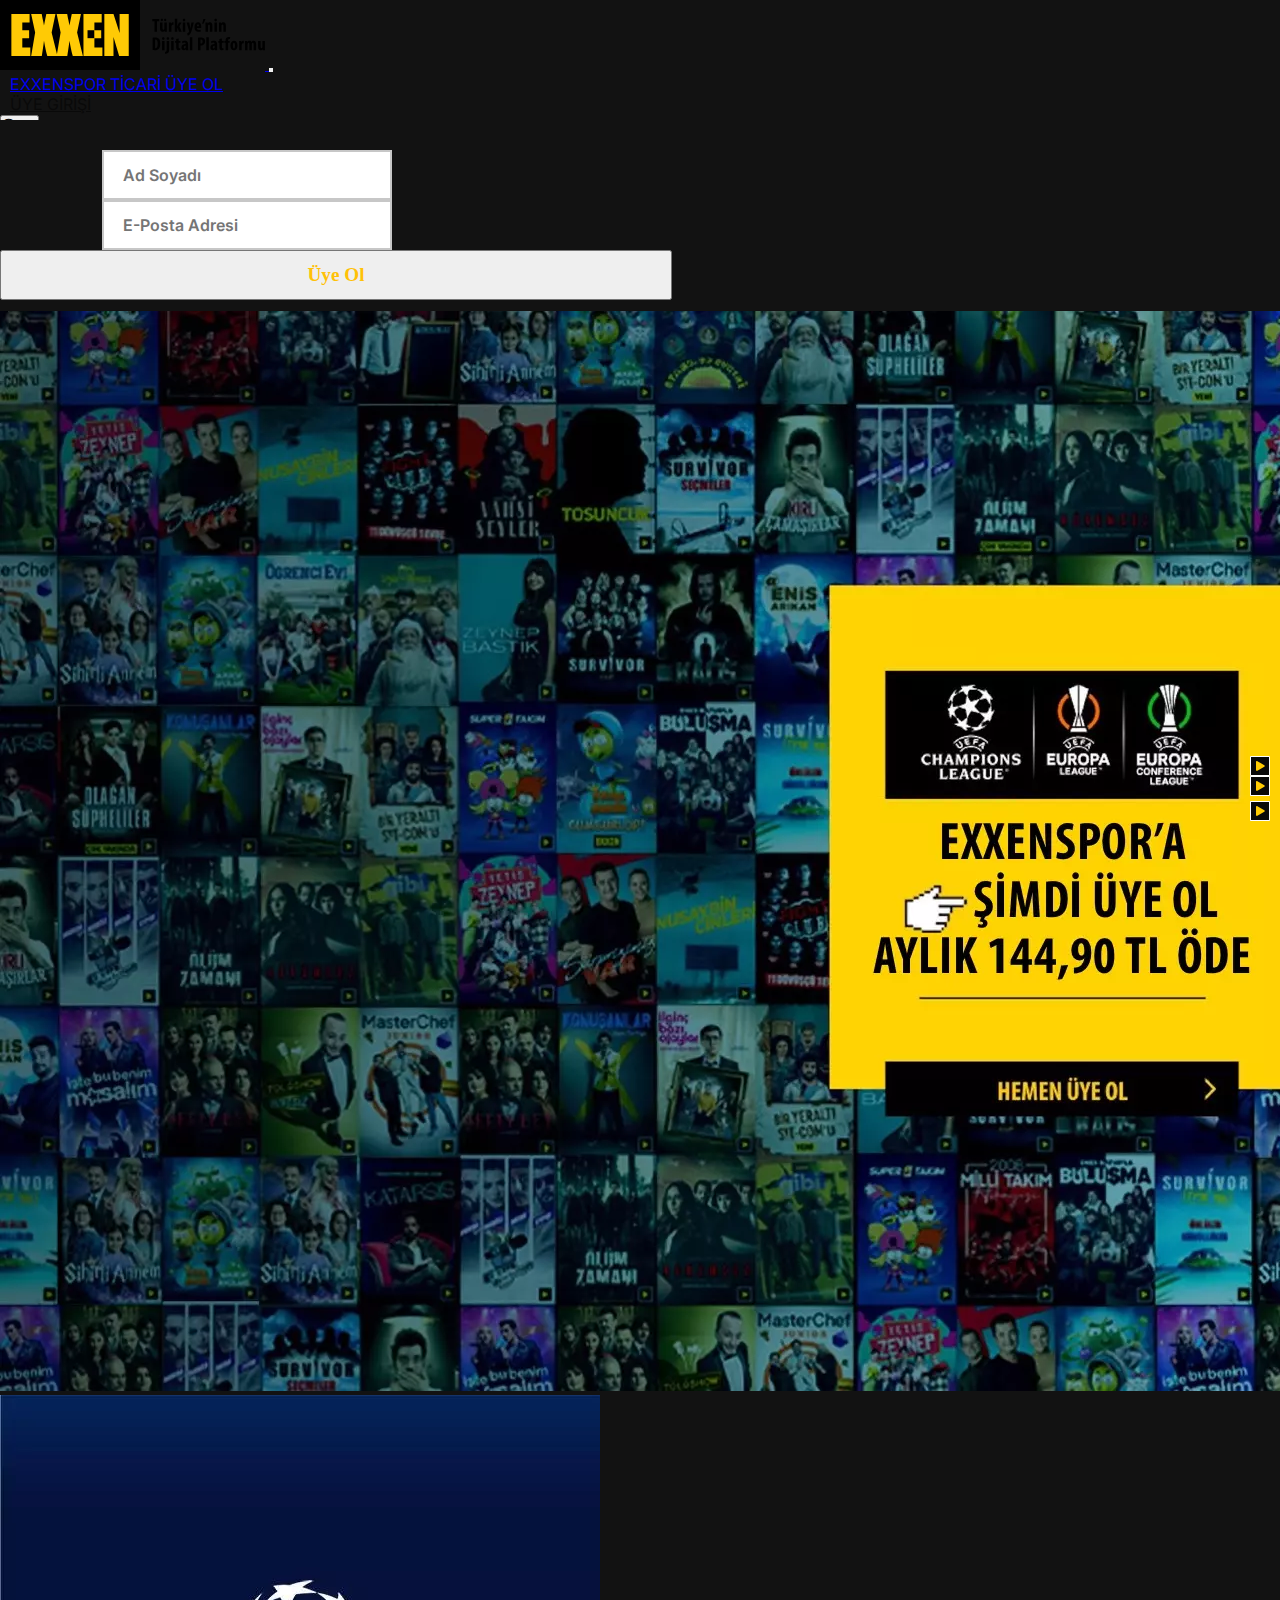
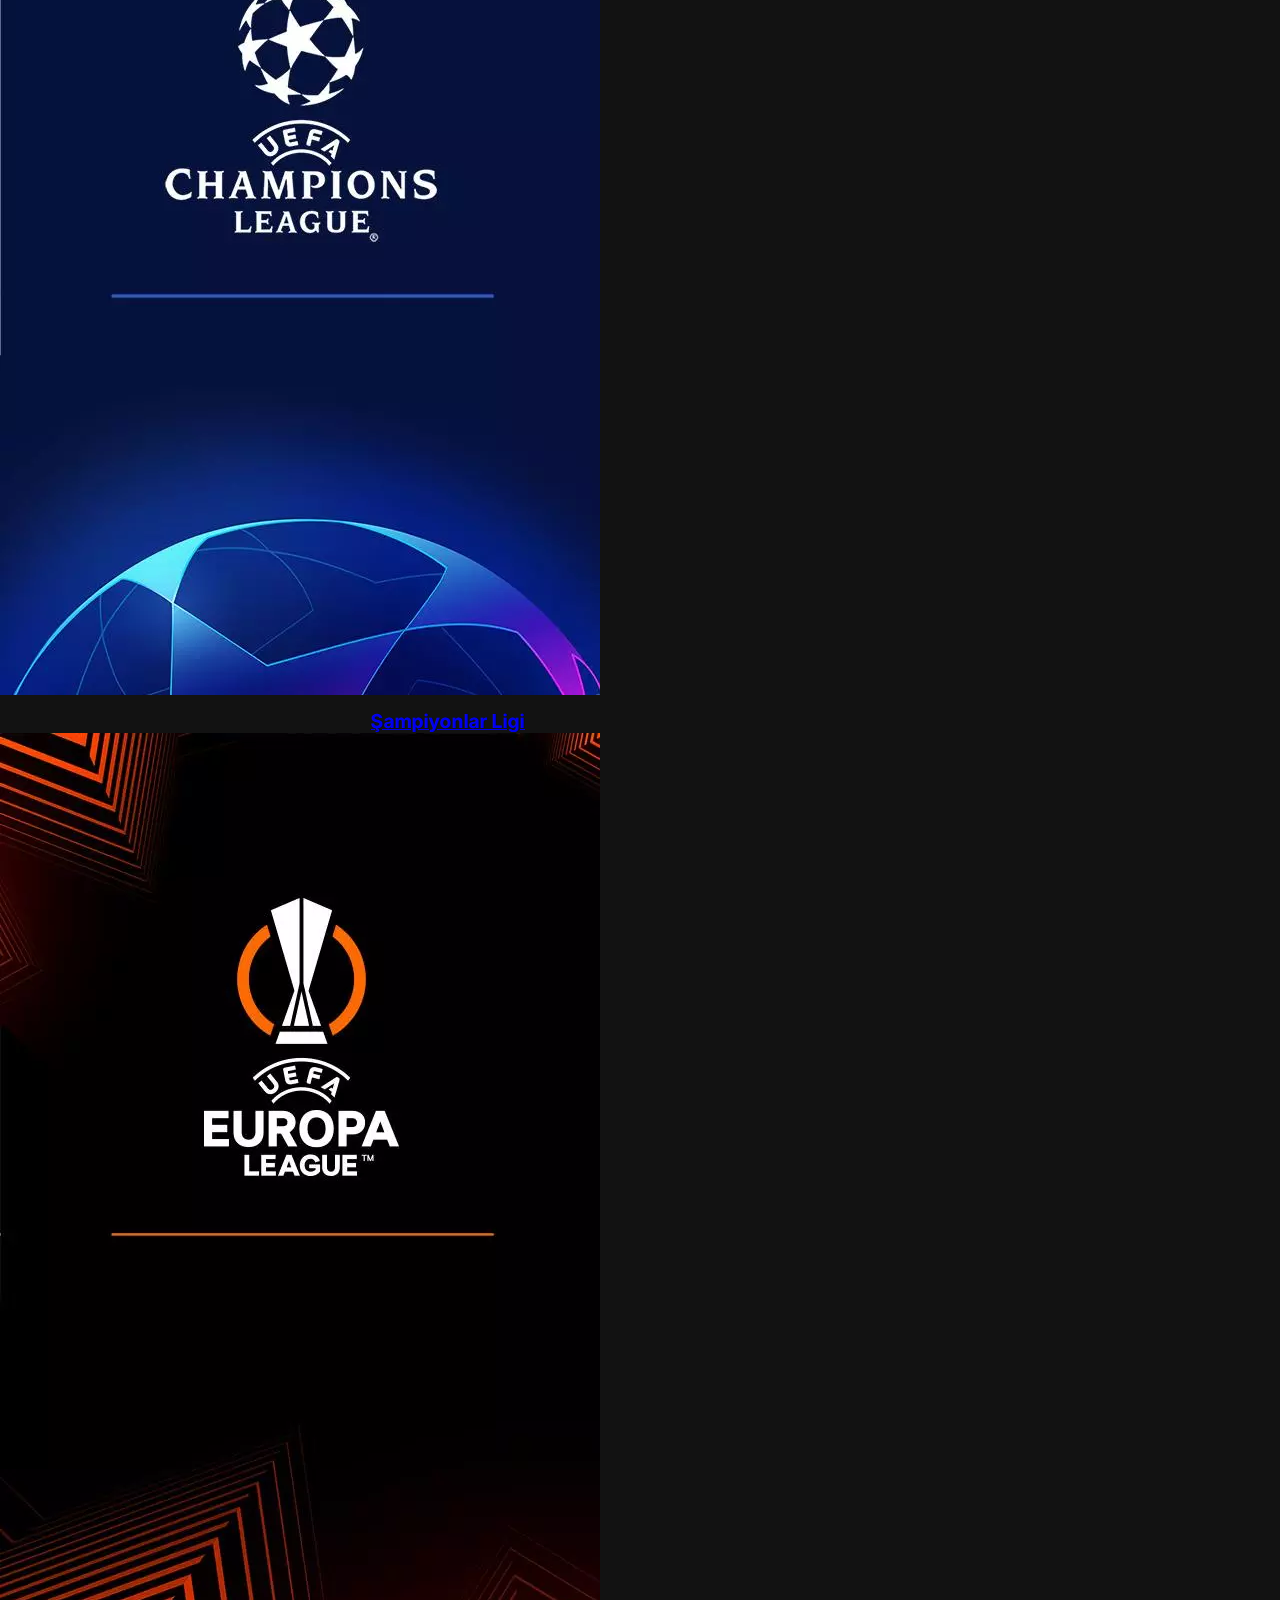
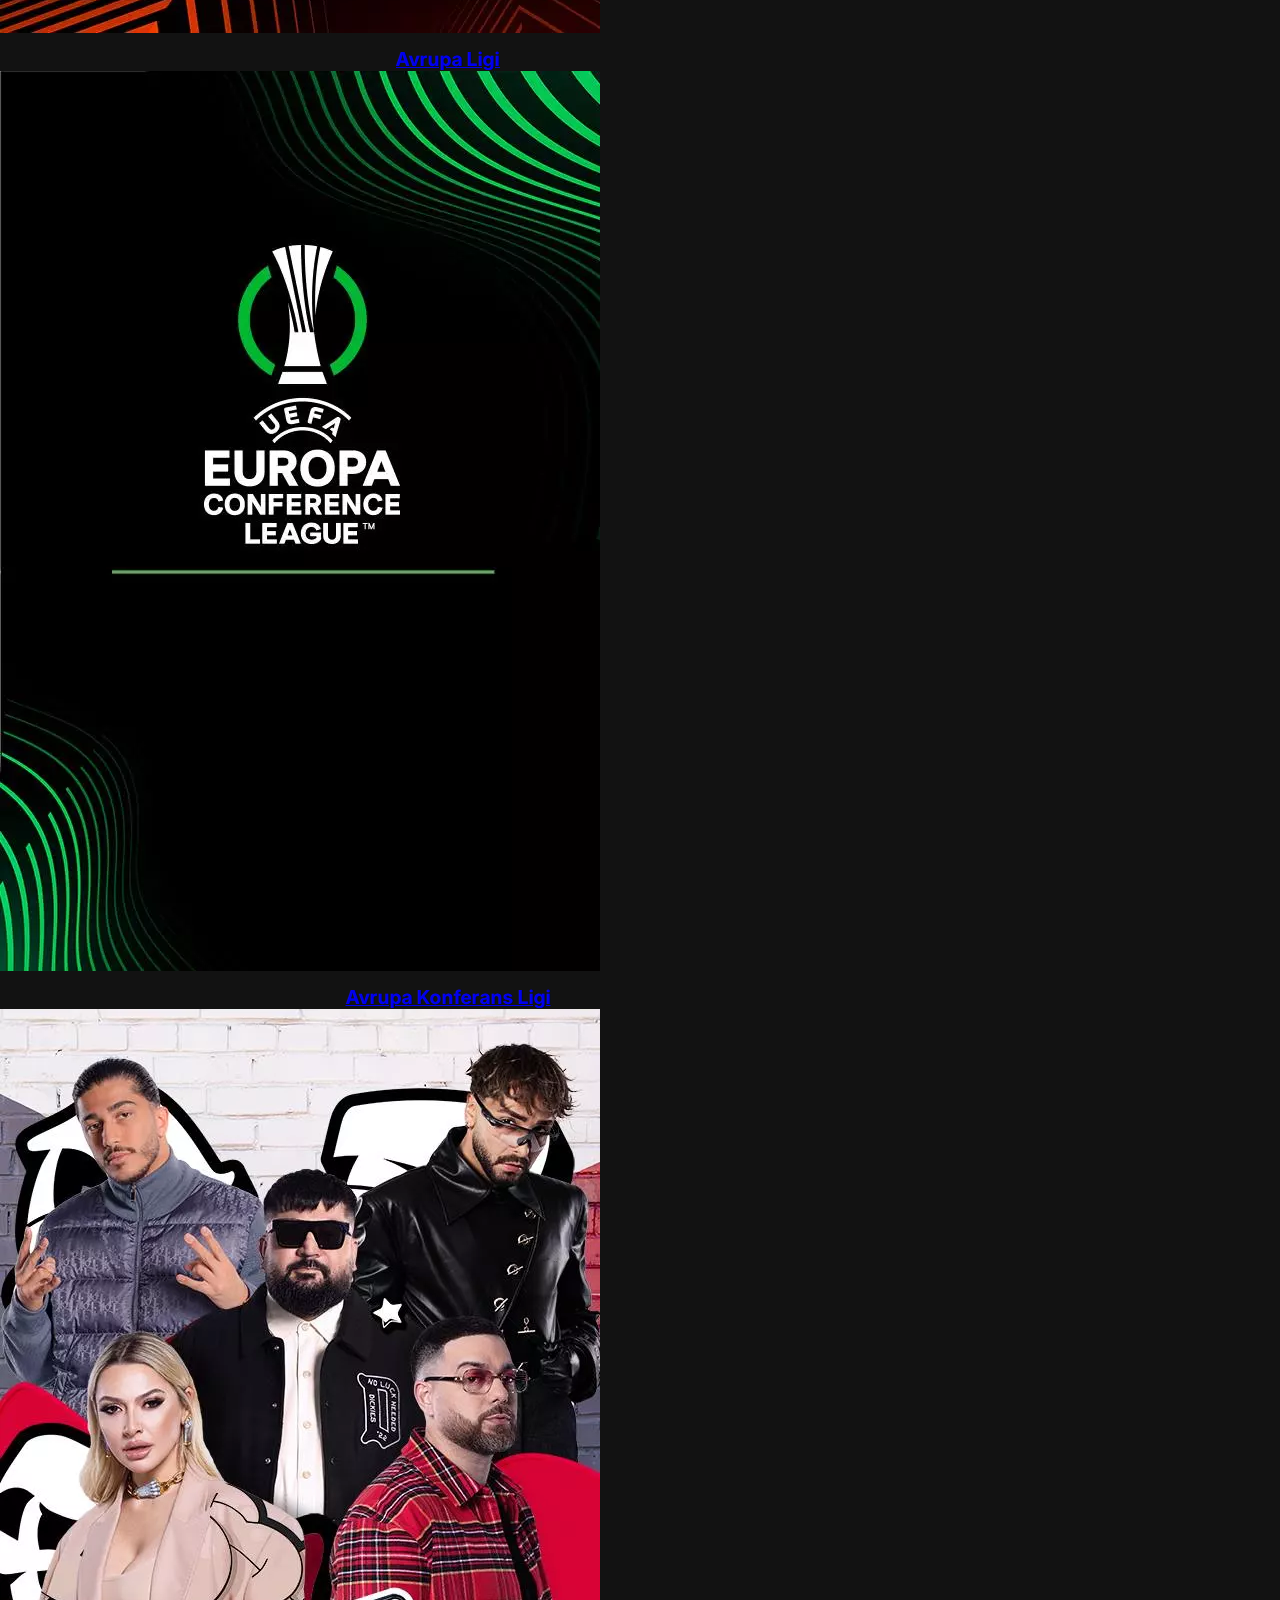
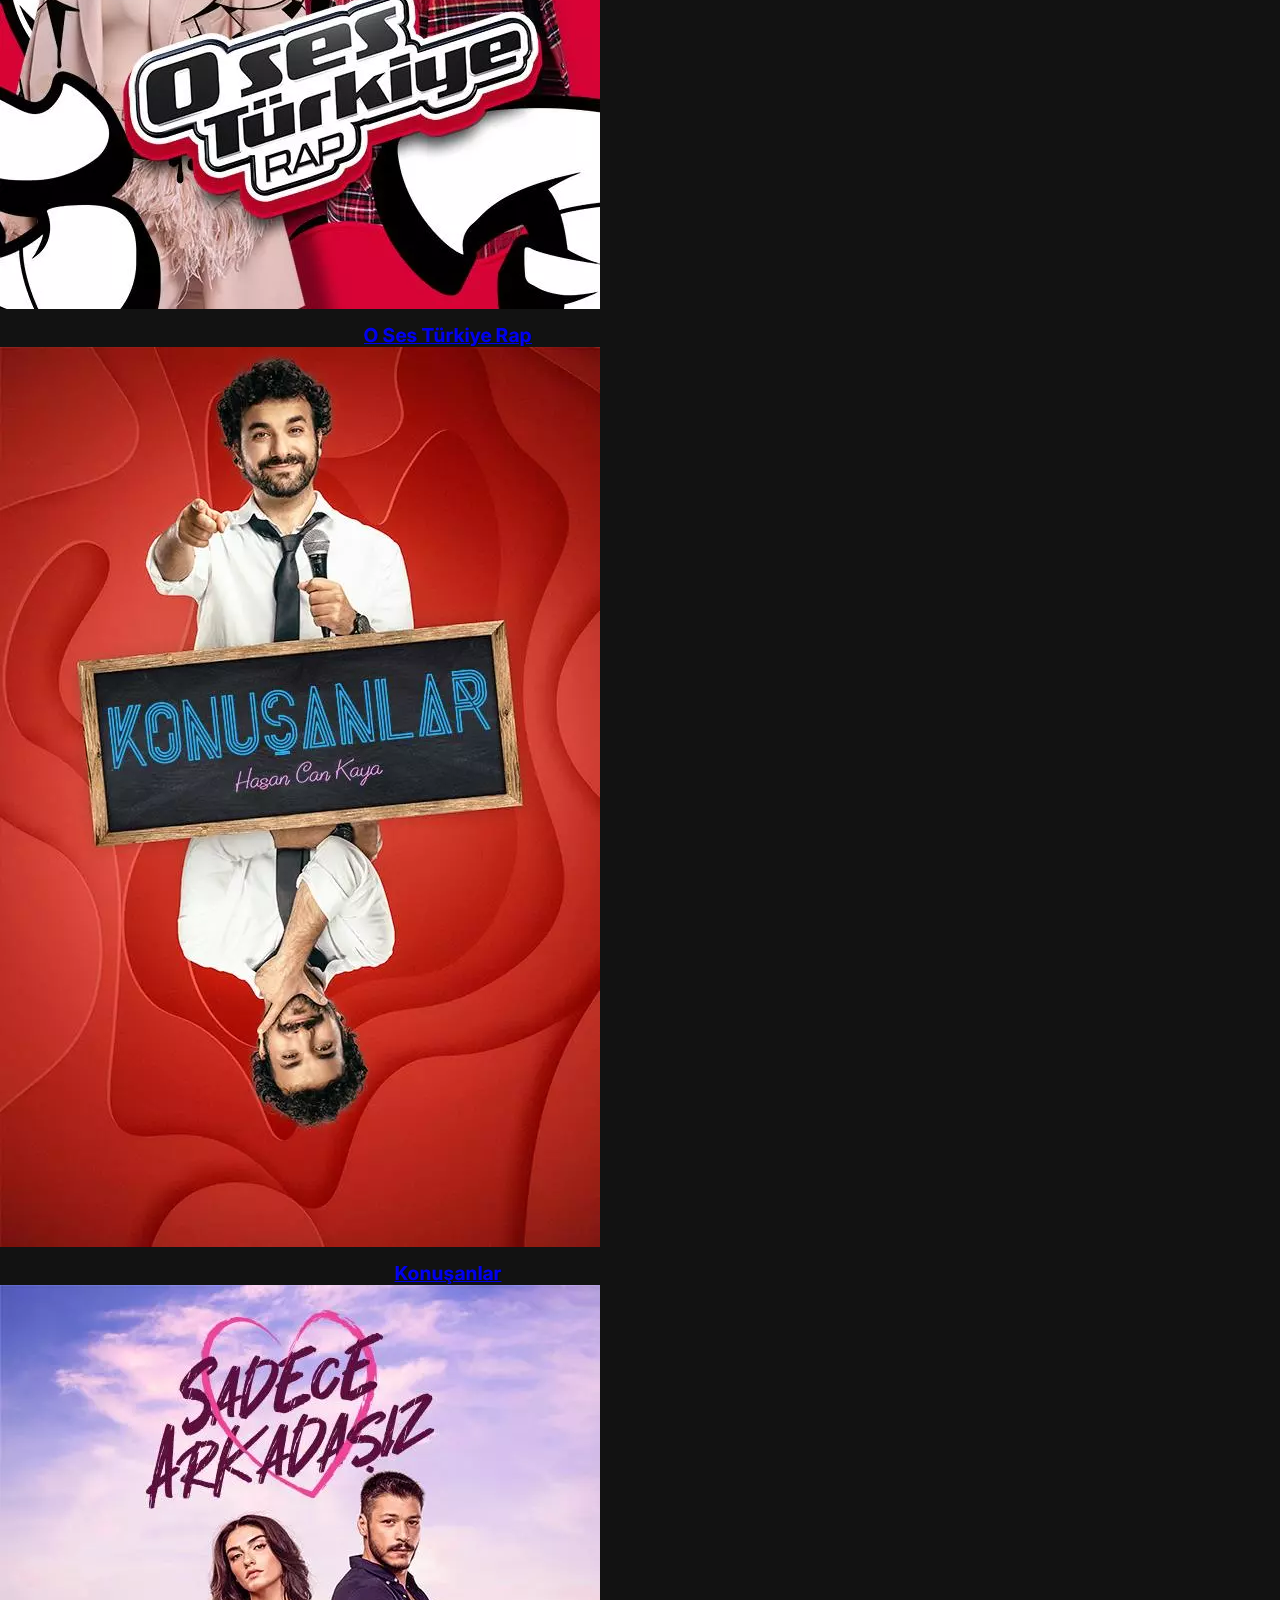
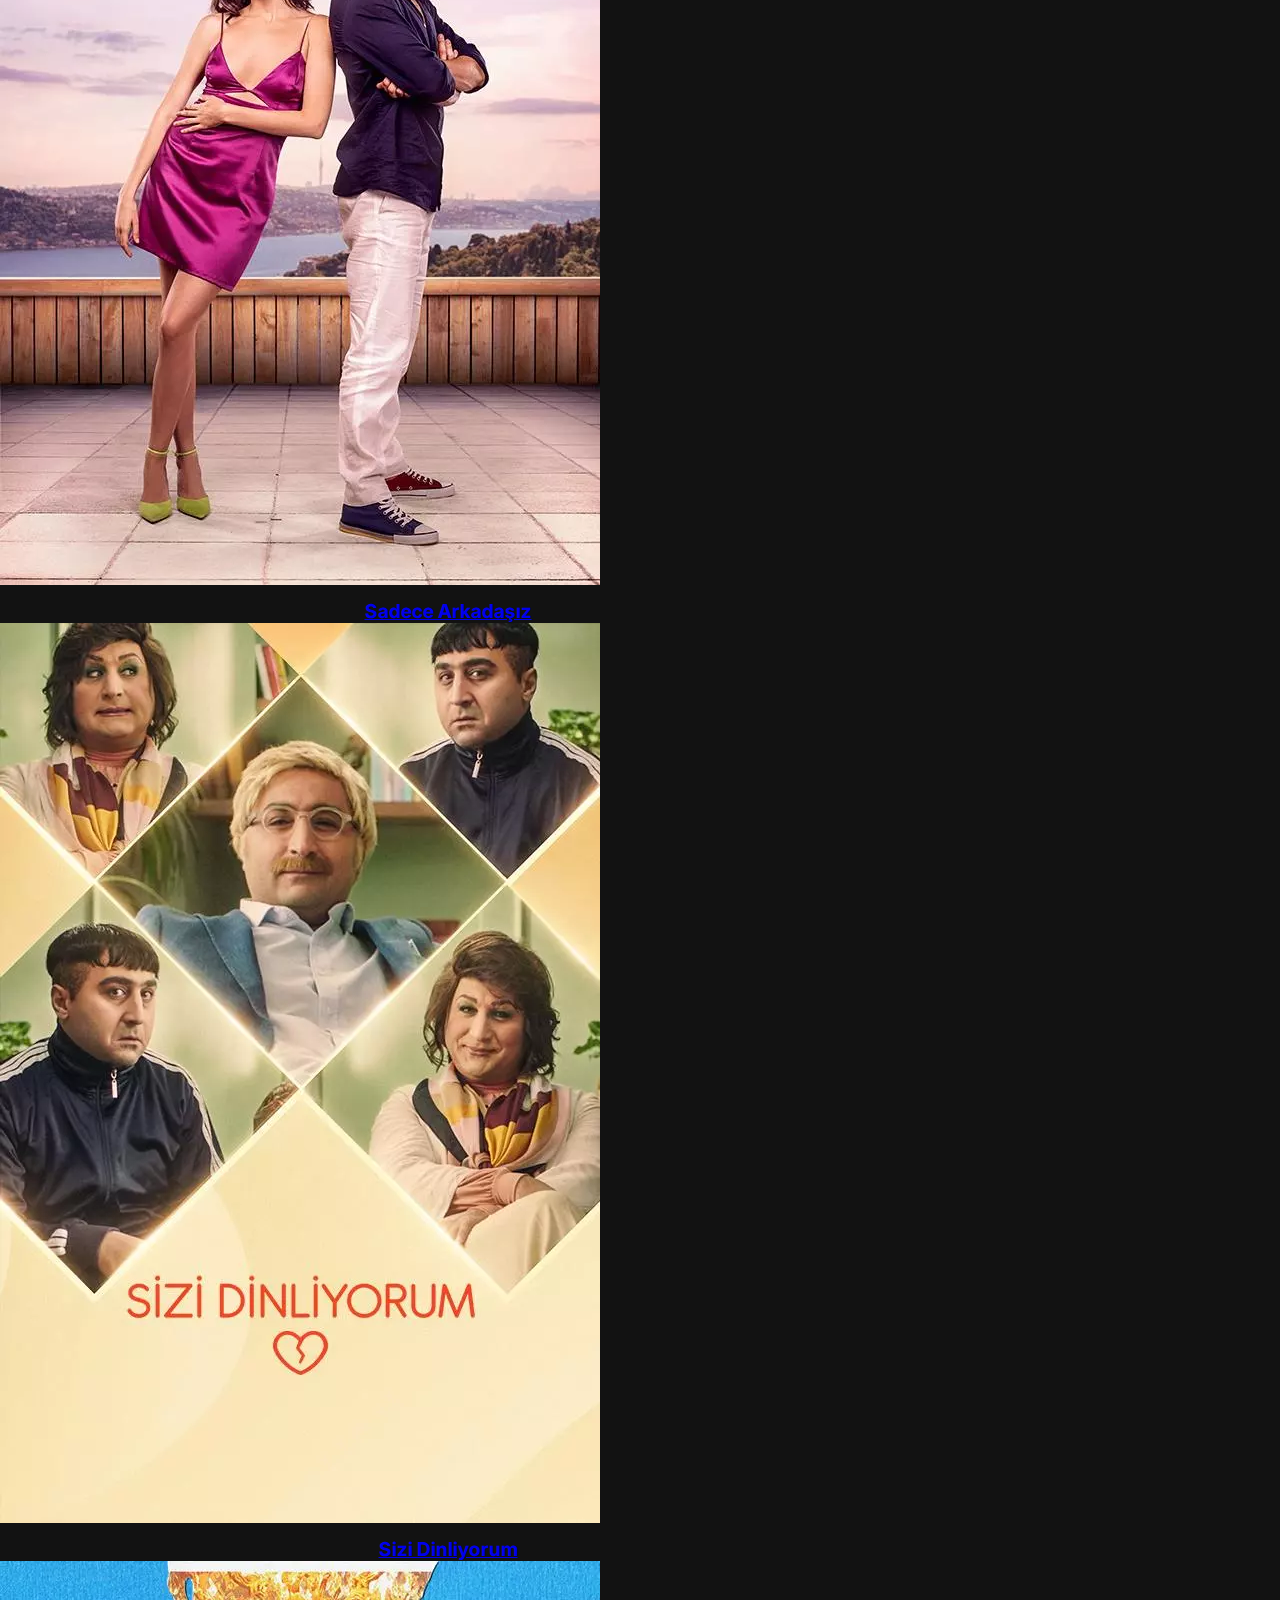
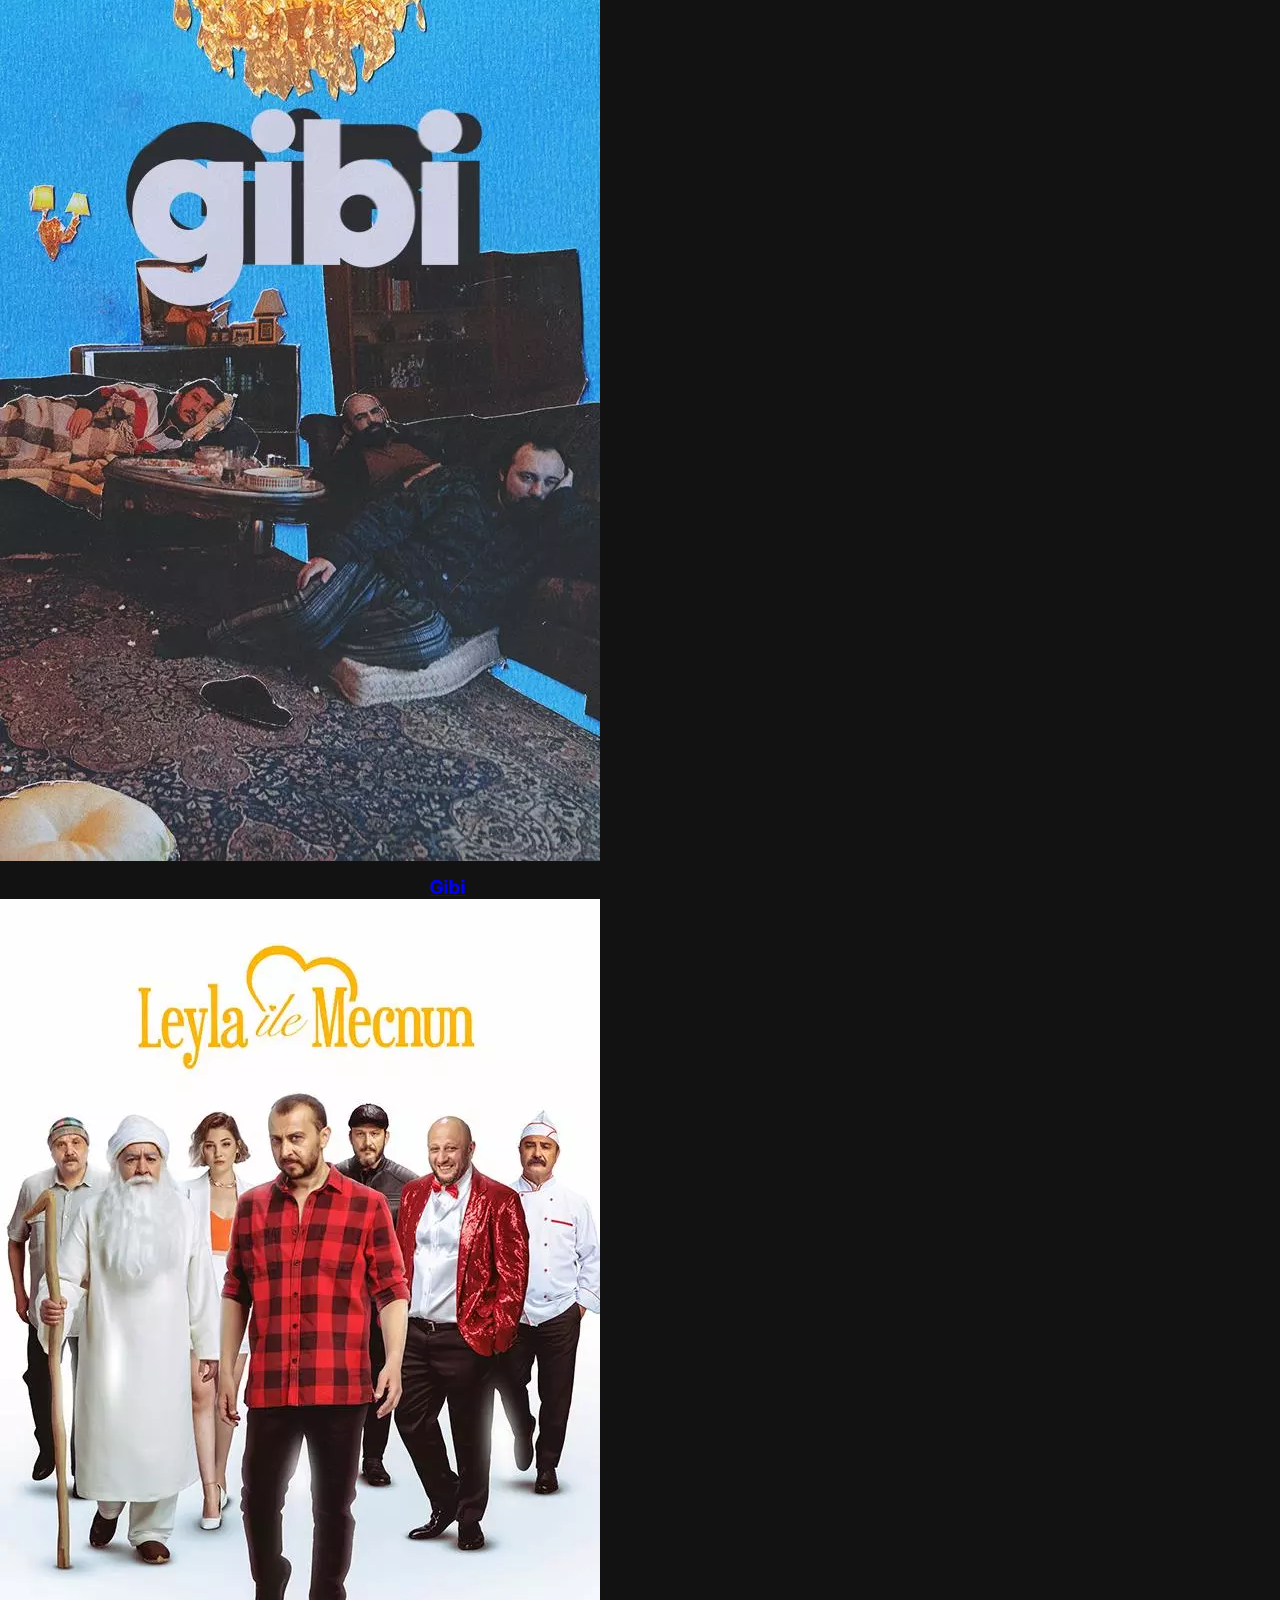
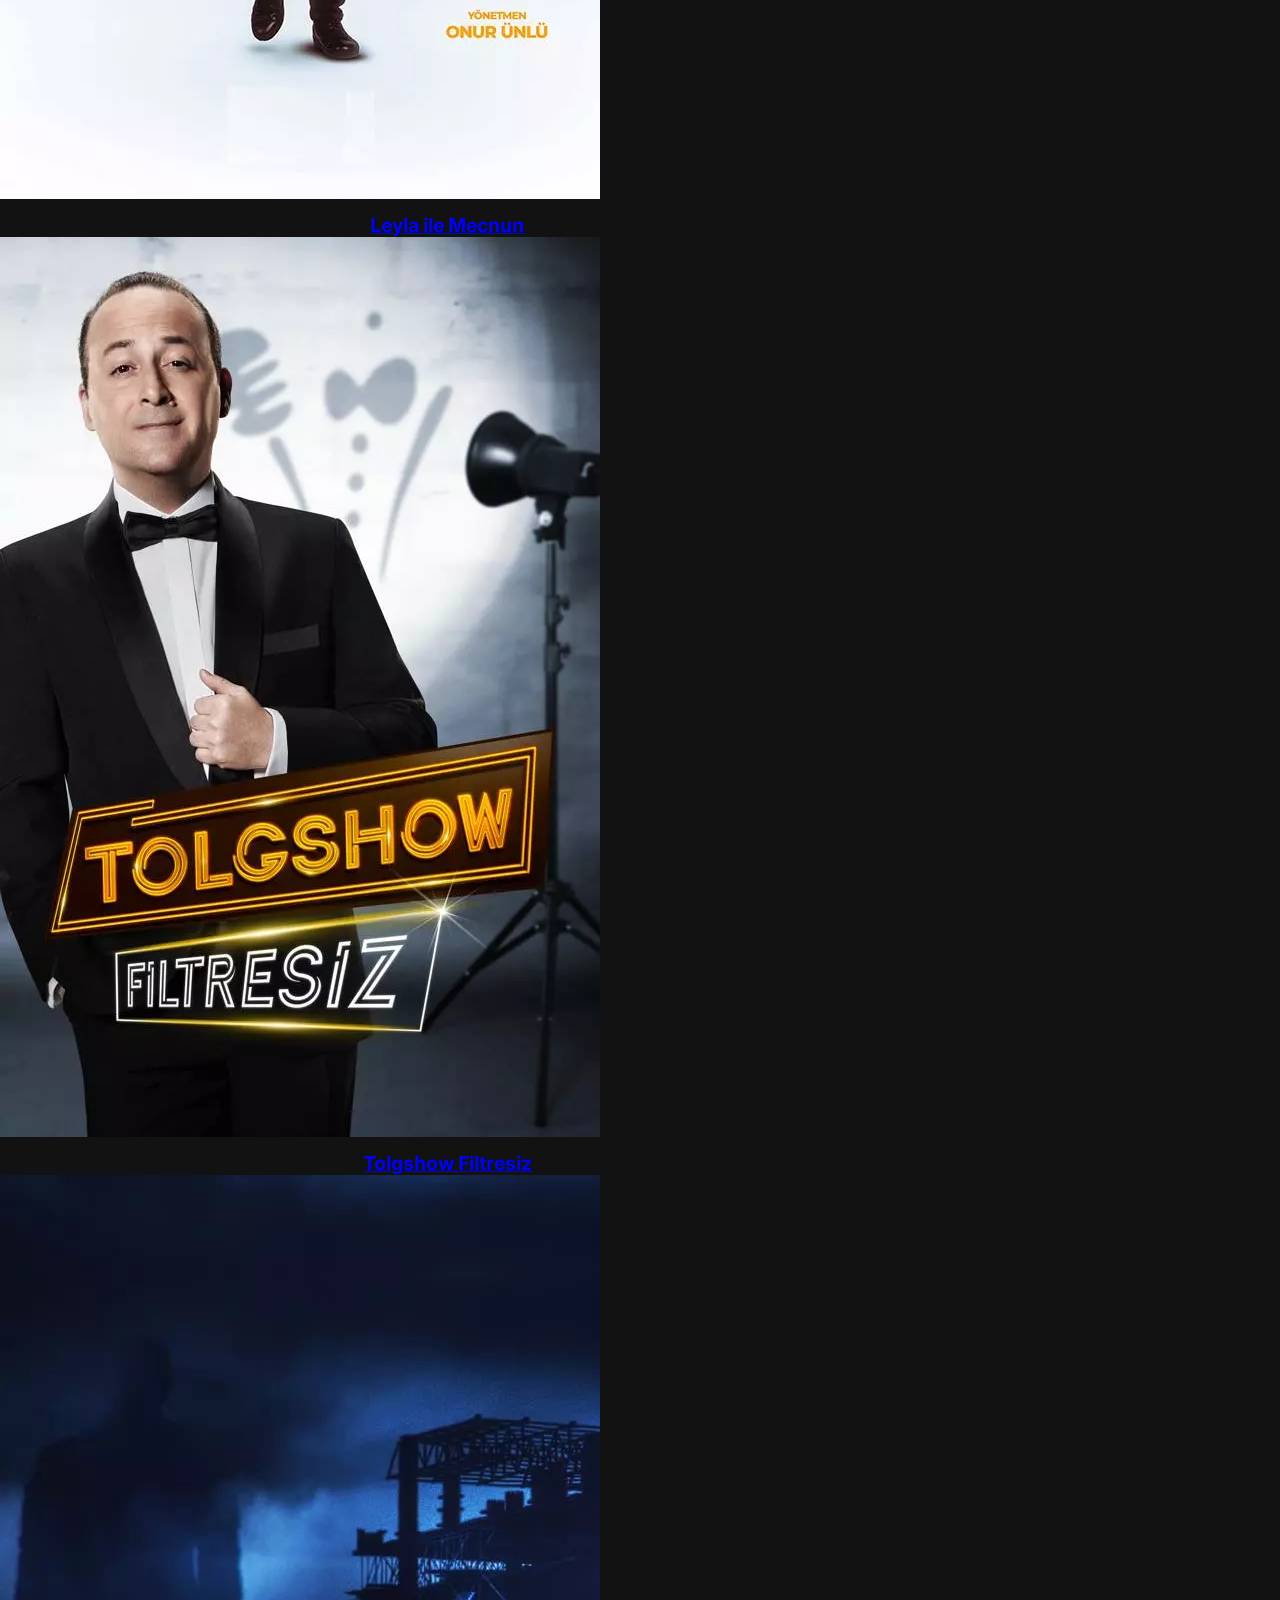
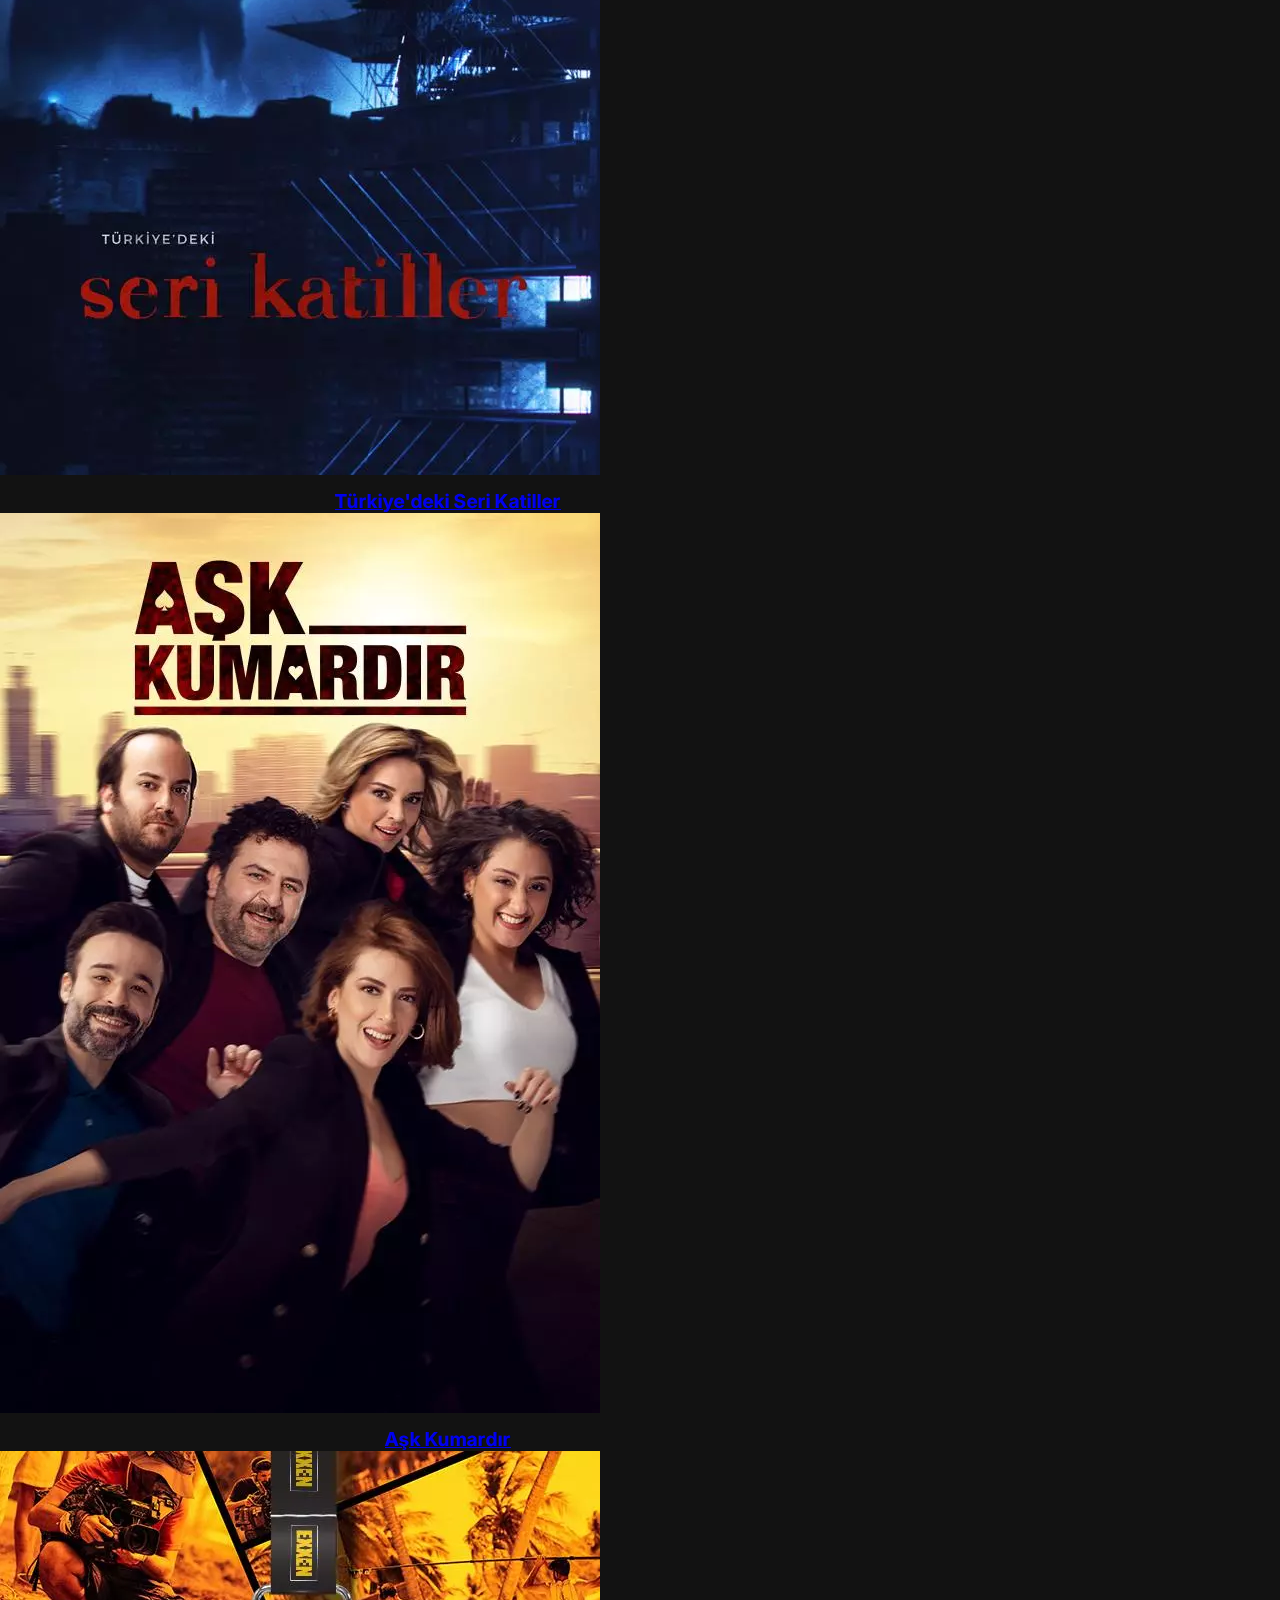
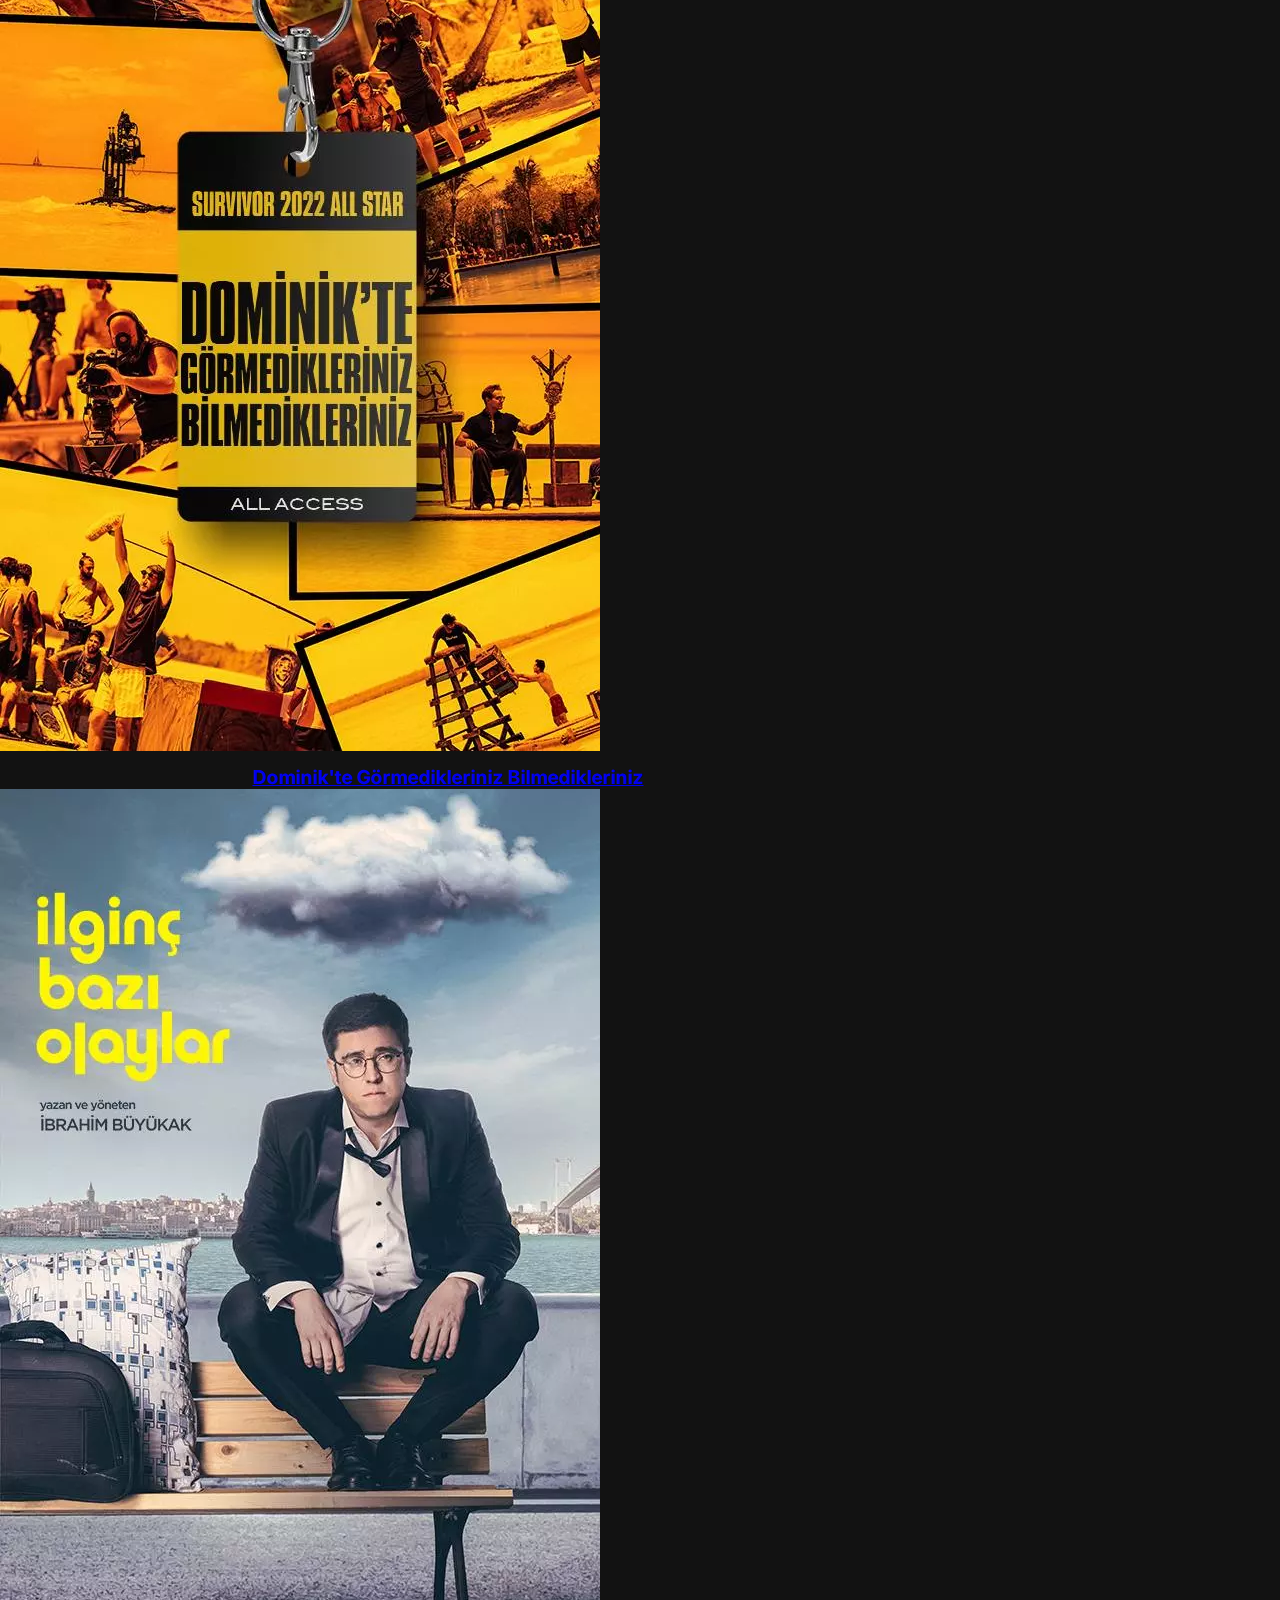
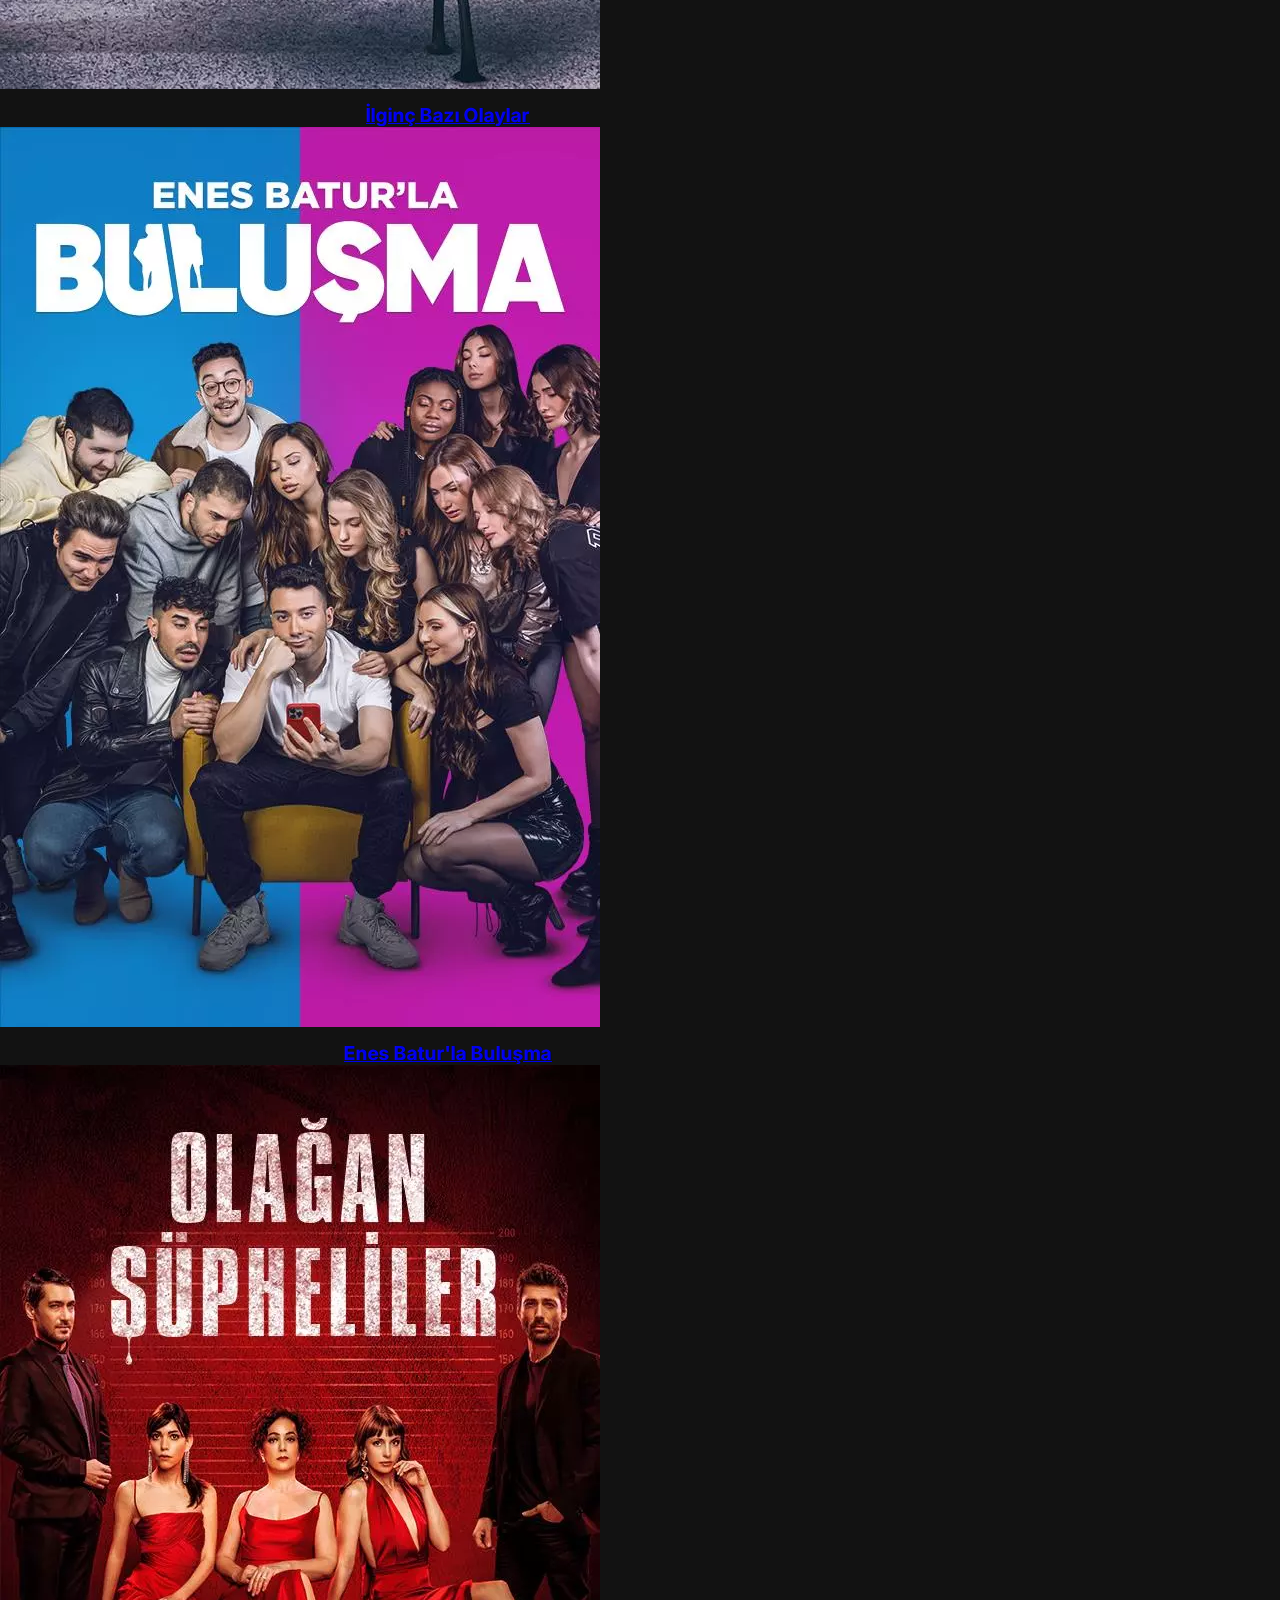
==== index.html @ 913347c6 "exxen-clone-bootstrap" ====
<!DOCTYPE html>
<html lang="en">
  <head>
    <meta charset="UTF-8" />
    <meta name="viewport" content="width=device-width, initial-scale=1.0" />
    <!--! BOOTSTRAP İCONS CDN -->
    <link
      rel="stylesheet"
      href="https://cdn.jsdelivr.net/npm/bootstrap-icons@1.10.5/font/bootstrap-icons.css"
    />
    <!--! BOOTSTRAP CDN -->
    <link
      href="https://cdn.jsdelivr.net/npm/bootstrap@5.3.1/dist/css/bootstrap.min.css"
      rel="stylesheet"
      integrity="sha384-4bw+/aepP/YC94hEpVNVgiZdgIC5+VKNBQNGCHeKRQN+PtmoHDEXuppvnDJzQIu9"
      crossorigin="anonymous"
    />
    <!--! CSS CDN -->
    <link rel="stylesheet" href="css/style.css" />
    <title>Exxen</title>
  </head>
  <body>
    <!--! Navbar start -->
    <div class="container-fluid py-3 bg-warning height">
      <div class="container containers">
        <nav class="navbar navbar-expand-lg">
          <div class="container-fluid">
            <a class="navbar-brand" href="#">
              <img src="img/logo-web.svg" alt="" />
            </a>
            <button
              class="navbar-toggler"
              type="button"
              data-bs-toggle="collapse"
              data-bs-target="#navbarNav"
              aria-controls="navbarNav"
              aria-expanded="false"
              aria-label="Toggle navigation"
            >
              <span class="navbar-toggler-icon"></span>
            </button>
            <div
              class="collapse navbar-collapse justify-content-end"
              id="navbarNav"
            >
              <ul class="navbar-nav">
                <li class="nav-item mx-4">
                  <a
                    class="nav-link active bg-black text-warning fw-bold px-4 exxenspor"
                    aria-current="page"
                    href="ticari.html"
                    >EXXENSPOR TİCARİ ÜYE OL</a
                  >
                </li>
                <li class="nav-item text-center">
                  <a
                    class="nav-link bg-warning border border-black fw-bold text-black enter"
                    href="#"
                    >ÜYE GİRİŞİ</a
                  >
                </li>
                <li class="nav-item">
                  <div class="dropdown">
                    <button
                      class="btn btn-secondary dropdown-toggle border-0 bg-warning text-black"
                      type="button"
                      data-bs-toggle="dropdown"
                      aria-expanded="false"
                    >
                      <i class="bi bi-globe"></i>
                      TR
                    </button>
                    <ul class="dropdown-menu bg-dark">
                      <li>
                        <a class="dropdown-item text-white" href="#">Türkçe</a>
                      </li>
                      <li>
                        <a class="dropdown-item text-white" href="#"
                          >English
                        </a>
                      </li>
                      <li>
                        <a class="dropdown-item text-white" href="#">Espanol</a>
                      </li>
                    </ul>
                  </div>
                </li>
              </ul>
            </div>
          </div>
        </nav>
      </div>
    </div>
    <!--! Navbar end -->

    <!--! sign up  start-->
    <div class="container background containers">
      <div class="row mt-4">
        <div class="col-4">
          <div class="input-group">
            <input
              type="text"
              class="form-control rounded-0"
              placeholder="Ad Soyadı"
              aria-label="Username"
              aria-describedby="basic-addon1"
            />
          </div>
        </div>
        <div class="col-4">
          <div class="input-group">
            <input
              type="text"
              class="form-control rounded-0"
              placeholder="E-Posta Adresi"
              aria-label="Username"
              aria-describedby="basic-addon1"
            />
          </div>
        </div>

        <div class="col-4">
          <button
            type="submit"
            href="#"
            class="btn btn-warning text-black w-100 rounded-0 sign-up"
          >
            Üye Ol
          </button>
        </div>
      </div>
    </div>
    <!--! sign up  end-->
    <!--! img start -->
    <div class="container containers mt-5">
      <a href="#">
        <img src="img/14gun.webp" class="w-100" alt="" />
      </a>
    </div>
    <!--! img end -->
    <!--! posters start-->
    <div class="container containers">
      <div class="row mt-5">
        <div class="col-3">
          <div class="card bg-black text-white">
            <a href="#" class="text-decoration-none text-white">
              <img
                src="img/secenekler/Poster.webp"
                class="card-img-top w-100 rounded-0"
                alt="..."
              />
              <div class="card-body">
                <h5 class="card-title">Şampiyonlar Ligi</h5>
              </div>
            </a>
            <div class="svg">
              <a href="#">
                <img src="img/button-detail.svg" alt="" />
              </a>
            </div>
          </div>
        </div>
        <div class="col-3">
          <div class="card bg-black text-white">
            <a href="#" class="text-decoration-none text-white">
              <img
                src="img/secenekler/Poster (1).webp"
                class="card-img-top w-100 rounded-0"
                alt="..."
              />
              <div class="card-body">
                <h5 class="card-title">Avrupa Ligi</h5>
              </div>
            </a>
            <div class="svg">
              <a href="#">
                <img src="img/button-detail.svg" alt="" />
              </a>
            </div>
          </div>
        </div>
        <div class="col-3">
          <div class="card bg-black text-white">
            <a href="#" class="text-decoration-none text-white">
              <img
                src="img/secenekler/Poster (2).webp"
                class="card-img-top w-100 rounded-0"
                alt="..."
              />
              <div class="card-body">
                <h5 class="card-title">Avrupa Konferans Ligi</h5>
              </div>
            </a>
            <div class="svg1">
              <a href="#">
                <img src="img/button-detail.svg" alt="" />
              </a>
            </div>
          </div>
        </div>
        <div class="col-3">
          <div class="card bg-black text-white">
            <a href="#" class="text-decoration-none text-white">
              <img
                src="img/secenekler/Poster (3).webp"
                class="card-img-top w-100 rounded-0"
                alt="..."
              />
              <div class="card-body">
                <h5 class="card-title">O Ses Türkiye Rap</h5>
              </div>
            </a>
            <div class="svg">
              <a href="#">
                <img src="img/button-detail.svg" alt="" />
              </a>
            </div>
          </div>
        </div>
      </div>
      <div class="row mt-5">
        <div class="col-3">
          <div class="card bg-black text-white">
            <a href="#" class="text-decoration-none text-white">
              <img
                src="img/secenekler/Poster (4).webp"
                class="card-img-top w-100 rounded-0"
                alt="..."
              />
              <div class="card-body">
                <h5 class="card-title">Konuşanlar</h5>
              </div>
            </a>
            <div class="svg">
              <a href="#">
                <img src="img/button-detail.svg" alt="" />
              </a>
            </div>
          </div>
        </div>
        <div class="col-3">
          <div class="card bg-black text-white">
            <a href="#" class="text-decoration-none text-white">
              <img
                src="img/secenekler/Poster (5).webp"
                class="card-img-top w-100 rounded-0"
                alt="..."
              />
              <div class="card-body">
                <h5 class="card-title">Sadece Arkadaşız</h5>
              </div>
            </a>
            <div class="svg">
              <a href="#">
                <img src="img/button-detail.svg" alt="" />
              </a>
            </div>
          </div>
        </div>
        <div class="col-3">
          <div class="card bg-black text-white">
            <a href="#" class="text-decoration-none text-white">
              <img
                src="img/secenekler/Poster (6).webp"
                class="card-img-top w-100 rounded-0"
                alt="..."
              />
              <div class="card-body">
                <h5 class="card-title">Sizi Dinliyorum</h5>
              </div>
            </a>
            <div class="svg">
              <a href="#">
                <img src="img/button-detail.svg" alt="" />
              </a>
            </div>
          </div>
        </div>
        <div class="col-3">
          <div class="card bg-black text-white">
            <a href="#" class="text-decoration-none text-white">
              <img
                src="img/secenekler/Poster (7).webp"
                class="card-img-top w-100 rounded-0"
                alt="..."
              />
              <div class="card-body">
                <h5 class="card-title">Gibi</h5>
              </div>
            </a>
            <div class="svg">
              <a href="#">
                <img src="img/button-detail.svg" alt="" />
              </a>
            </div>
          </div>
        </div>
      </div>
      <div class="row mt-5">
        <div class="col-3">
          <div class="card bg-black text-white">
            <a href="#" class="text-decoration-none text-white">
              <img
                src="img/secenekler/Poster (8).webp"
                class="card-img-top w-100 rounded-0"
                alt="..."
              />
              <div class="card-body">
                <h5 class="card-title">Leyla ile Mecnun</h5>
              </div>
            </a>
            <div class="svg">
              <a href="#">
                <img src="img/button-detail.svg" alt="" />
              </a>
            </div>
          </div>
        </div>
        <div class="col-3">
          <div class="card bg-black text-white">
            <a href="#" class="text-decoration-none text-white">
              <img
                src="img/secenekler/Poster (9).webp"
                class="card-img-top w-100 rounded-0"
                alt="..."
              />
              <div class="card-body">
                <h5 class="card-title">Tolgshow Filtresiz</h5>
              </div>
            </a>
            <div class="svg">
              <a href="#">
                <img src="img/button-detail.svg" alt="" />
              </a>
            </div>
          </div>
        </div>
        <div class="col-3">
          <div class="card bg-black text-white">
            <a href="#" class="text-decoration-none text-white">
              <img
                src="img/secenekler/Poster (10).webp"
                class="card-img-top w-100 rounded-0"
                alt="..."
              />
              <div class="card-body">
                <h5 class="card-title">Türkiye'deki Seri Katiller</h5>
              </div>
            </a>
            <div class="svg1">
              <a href="#">
                <img src="img/button-detail.svg" alt="" />
              </a>
            </div>
          </div>
        </div>
        <div class="col-3">
          <div class="card bg-black text-white">
            <a href="#" class="text-decoration-none text-white">
              <img
                src="img/secenekler/Poster (11).webp"
                class="card-img-top w-100 rounded-0"
                alt="..."
              />
              <div class="card-body">
                <h5 class="card-title">Aşk Kumardır</h5>
              </div>
            </a>
            <div class="svg">
              <a href="#">
                <img src="img/button-detail.svg" alt="" />
              </a>
            </div>
          </div>
        </div>
      </div>
      <div class="row mt-5">
        <div class="col-3">
          <div class="card bg-black text-white">
            <a href="#" class="text-decoration-none text-white">
              <img
                src="img/secenekler/Poster (12).webp"
                class="card-img-top w-100 rounded-0"
                alt="..."
              />
              <div class="card-body">
                <h5 class="card-title">
                  Dominik'te Görmedikleriniz Bilmedikleriniz
                </h5>
              </div>
            </a>
            <div class="svg3">
              <a href="#">
                <img src="img/button-detail.svg" alt="" />
              </a>
            </div>
          </div>
        </div>
        <div class="col-3">
          <div class="card bg-black text-white">
            <a href="#" class="text-decoration-none text-white">
              <img
                src="img/secenekler/Poster (13).webp"
                class="card-img-top w-100 rounded-0"
                alt="..."
              />
              <div class="card-body">
                <h5 class="card-title">İlginç Bazı Olaylar</h5>
              </div>
            </a>
            <div class="svg">
              <a href="#">
                <img src="img/button-detail.svg" alt="" />
              </a>
            </div>
          </div>
        </div>
        <div class="col-3">
          <div class="card bg-black text-white">
            <a href="#" class="text-decoration-none text-white">
              <img
                src="img/secenekler/Poster (14).webp"
                class="card-img-top w-100 rounded-0"
                alt="..."
              />
              <div class="card-body">
                <h5 class="card-title">Enes Batur'la Buluşma</h5>
              </div>
            </a>
            <div class="svg1">
              <a href="#">
                <img src="img/button-detail.svg" alt="" />
              </a>
            </div>
          </div>
        </div>
        <div class="col-3">
          <div class="card bg-black text-white">
            <a href="#" class="text-decoration-none text-white">
              <img
                src="img/secenekler/Poster (15).webp"
                class="card-img-top w-100 rounded-0"
                alt="..."
              />
              <div class="card-body">
                <h5 class="card-title">Olağan Şüpheliler</h5>
              </div>
            </a>
            <div class="svg">
              <a href="#">
                <img src="img/button-detail.svg" alt="" />
              </a>
            </div>
          </div>
        </div>
      </div>
      <div class="row mt-5">
        <div class="col-3">
          <div class="card bg-black text-white">
            <a href="#" class="text-decoration-none text-white">
              <img
                src="img/secenekler/Poster (16).webp"
                class="card-img-top w-100 rounded-0"
                alt="..."
              />
              <div class="card-body">
                <h5 class="card-title">Vahşi Şeyler</h5>
              </div>
            </a>
            <div class="svg">
              <a href="#">
                <img src="img/button-detail.svg" alt="" />
              </a>
            </div>
          </div>
        </div>
        <div class="col-3">
          <div class="card bg-black text-white">
            <a href="#" class="text-decoration-none text-white">
              <img
                src="img/secenekler/Poster (17).webp"
                class="card-img-top w-100 rounded-0"
                alt="..."
              />
              <div class="card-body">
                <h5 class="card-title">Arabeskin Aşık Kadınları</h5>
              </div>
            </a>
            <div class="svg1">
              <a href="#">
                <img src="img/button-detail.svg" alt="" />
              </a>
            </div>
          </div>
        </div>
        <div class="col-3">
          <div class="card bg-black text-white">
            <a href="#" class="text-decoration-none text-white">
              <img
                src="img/secenekler/Poster (18).webp"
                class="card-img-top w-100 rounded-0"
                alt="..."
              />
              <div class="card-body">
                <h5 class="card-title">Ölüm Zamanı</h5>
              </div>
            </a>
            <div class="svg">
              <a href="#">
                <img src="img/button-detail.svg" alt="" />
              </a>
            </div>
          </div>
        </div>
        <div class="col-3">
          <div class="card bg-black text-white">
            <a href="#" class="text-decoration-none text-white">
              <img
                src="img/secenekler/Poster (19).webp"
                class="card-img-top w-100 rounded-0"
                alt="..."
              />
              <div class="card-body">
                <h5 class="card-title">Zeynep Bastık ve Konukları</h5>
              </div>
            </a>
            <div class="svg1">
              <a href="#">
                <img src="img/button-detail.svg" alt="" />
              </a>
            </div>
          </div>
        </div>
      </div>
      <div class="row mt-5">
        <div class="col-3">
          <div class="card bg-black text-white">
            <a href="#" class="text-decoration-none text-white">
              <img
                src="img/secenekler/Poster (20).webp"
                class="card-img-top w-100 rounded-0"
                alt="..."
              />
              <div class="card-body">
                <h5 class="card-title">Nusaybin Cinleri</h5>
              </div>
            </a>
            <div class="svg">
              <a href="#">
                <img src="img/button-detail.svg" alt="" />
              </a>
            </div>
          </div>
        </div>
        <div class="col-3">
          <div class="card bg-black text-white">
            <a href="#" class="text-decoration-none text-white">
              <img
                src="img/secenekler/Poster (21).webp"
                class="card-img-top w-100 rounded-0"
                alt="..."
              />
              <div class="card-body">
                <h5 class="card-title">Alper Rende ile Kaçış</h5>
              </div>
            </a>
            <div class="svg1">
              <a href="#">
                <img src="img/button-detail.svg" alt="" />
              </a>
            </div>
          </div>
        </div>
        <div class="col-3">
          <div class="card bg-black text-white">
            <a href="#" class="text-decoration-none text-white">
              <img
                src="img/secenekler/Poster (22).webp"
                class="card-img-top w-100 rounded-0"
                alt="..."
              />
              <div class="card-body">
                <h5 class="card-title">Öğrenci Evi</h5>
              </div>
            </a>
            <div class="svg">
              <a href="#">
                <img src="img/button-detail.svg" alt="" />
              </a>
            </div>
          </div>
        </div>
        <div class="col-3">
          <div class="card bg-black text-white">
            <a href="#" class="text-decoration-none text-white">
              <img
                src="img/secenekler/Poster (23).webp"
                class="card-img-top w-100 rounded-0"
                alt="..."
              />
              <div class="card-body">
                <h5 class="card-title">Sihirli Annem</h5>
              </div>
            </a>
            <div class="svg">
              <a href="#">
                <img src="img/button-detail.svg" alt="" />
              </a>
            </div>
          </div>
        </div>
      </div>
      <div class="row mt-5">
        <div class="col-3">
          <div class="card bg-black text-white">
            <a href="#" class="text-decoration-none text-white">
              <img
                src="img/secenekler/Poster (24).webp"
                class="card-img-top w-100 rounded-0"
                alt="..."
              />
              <div class="card-body">
                <h5 class="card-title">Şeref Bey</h5>
              </div>
            </a>
            <div class="svg">
              <a href="#">
                <img src="img/button-detail.svg" alt="" />
              </a>
            </div>
          </div>
        </div>
        <div class="col-3">
          <div class="card bg-black text-white">
            <a href="#" class="text-decoration-none text-white">
              <img
                src="img/secenekler/Poster (25).webp"
                class="card-img-top w-100 rounded-0"
                alt="..."
              />
              <div class="card-body">
                <h5 class="card-title">Katarsis</h5>
              </div>
            </a>
            <div class="svg">
              <a href="#">
                <img src="img/button-detail.svg" alt="" />
              </a>
            </div>
          </div>
        </div>
        <div class="col-3">
          <div class="card bg-black text-white">
            <a href="#" class="text-decoration-none text-white">
              <img
                src="img/secenekler/Poster (26).webp"
                class="card-img-top w-100 rounded-0"
                alt="..."
              />
              <div class="card-body">
                <h5 class="card-title">Süper 1 Takım</h5>
              </div>
            </a>
            <div class="svg">
              <a href="#">
                <img src="img/button-detail.svg" alt="" />
              </a>
            </div>
          </div>
        </div>
      </div>
    </div>
    <!--! posters end-->
    <!--! device start -->
    <div class="device d-flex justify-content-center mt-3">
      <img src="img/devices.svg" alt="" />
    </div>
    <div class="container containers desc mt-5">
      <h1 class="text-white text-center">
        Hemen üye ol, cepte, tablette, bilgisayarda, istediğin zaman, istediğin
        yerde exxen.com, Google Play, AppGallery, App Store, Apple TV ve Android
        TV'den izlemeye başla.
      </h1>
    </div>
    <!--! device end -->
    <!--! app start -->
    <div class="app w-100 text-center mt-2 mb-4">
      <img src="img/app/app-store-2.svg" alt="" />
      <img src="img/app/google-play@3x.png" alt="" />
      <img src="img/app/huawei-app-gallery@3x.png" alt="" />
    </div>
    <!--! app end -->
    <!--! social start -->
    <div class="social text-center">
      <img src="img/social/instagram.svg" class="mx-1" alt="" />
      <img src="img/social/facebook.svg" class="mx-1" alt="" />
      <img src="img/social/twitter.svg" class="mx-1" alt="" />
      <img src="img/social/youtube.svg" class="mx-1" alt="" />
      <img src="img/social/tiktok.svg" class="mx-1" alt="" />
    </div>
    <!--! social end -->
    <!--! help center start -->
    <div class="help text-center m-5">
      <a href="#" class="text-warning fw-bold text-decoration-none">
        Exxen Yardım Merkezi
      </a>
    </div>

    <!--! help center end -->
    <script
      src="https://cdn.jsdelivr.net/npm/bootstrap@5.3.1/dist/js/bootstrap.bundle.min.js"
      integrity="sha384-HwwvtgBNo3bZJJLYd8oVXjrBZt8cqVSpeBNS5n7C8IVInixGAoxmnlMuBnhbgrkm"
      crossorigin="anonymous"
    ></script>
    <script src="js/app.js"></script>
  </body>
</html>
---- css/style.css ----
@import url("https://fonts.googleapis.com/css2?family=Inter:wght@100;200;300;400;500;600;700;800;900&family=Poppins:ital,wght@0,100;0,200;0,300;0,400;0,500;0,600;0,700;0,800;0,900;1,100;1,200;1,300;1,400;1,500;1,600;1,700;1,800;1,900&family=Red+Hat+Display:wght@500;700;900&family=VT323&display=swap");

* {
  box-sizing: border-box;
  margin: 0;
  padding: 0;
  font-family: "Inter", sans-serif, Helvetica;
}

body {
  background-color: #121212;
}
.containers {
  width: 70% !important;
}
.height {
  height: 120px !important;
}

/*! enter */
.enter {
  padding: 10px !important;
  color: #090909 !important;
  font-size: 16px !important;
}
/*! exxenspor */
.exxenspor {
  padding: 10px !important;
  font-size: 16px;
}
/*! dropdown */
.dropdown-menu a:hover {
  background-color: blue;
  opacity: 0.8;
  color: #fff;
}
/*! background-color */
.background {
  position: sticky;
  top: 0;
  width: 100%;
  z-index: 100;
  background-color: #121212;
  padding: 30px 0 11px 0;
}
/*! sign-up */
.sign-up {
  font-size: 19.2px !important;
  color: #000;
  font-family: "Inter Bold" !important;
  font-weight: bold;
  height: 50px;
  width: 75% !important;
  color: #ffc107;
}

/*! form-control */
.form-control {
  border: solid 2px #c7c7c7;
  background-color: #ffffff;
  height: 50px;
  padding: 0 19px;
  font-size: 1rem;
  font-weight: 600 !important;
  margin: 0px 15px;
  color: #090909 !important;
}
.form-control:focus {
  border-color: #ffcb04 !important;
  box-shadow: none !important;
}
/*! posters */
.svg {
  position: absolute;
  bottom: 75px;
  right: 10px;
}
.svg1 {
  position: absolute;
  bottom: 100px;
  right: 10px;
}
.svg3 {
  position: absolute;
  bottom: 120px;
  right: 10px;
}
.card-body h5 {
  text-align: center;
  padding: 10px 0 0 0;
  display: block;
  font-size: 19.2px;
}
/*! device  */
.device img {
  width: 320px;
}
/*! desc */
.desc {
  font-size: 26px !important;
  color: #fff;
  display: flex;
  align-items: center;
  justify-content: center;
  width: 100%;
}

/*! app */
.app img {
  height: 40px;
  width: auto;
  margin: 0 5px;
}
/*! social */
.social img {
  cursor: pointer;
}

/*! help center */
.help a {
  font-size: 20.8px;
}
/*! ticari */
.hero-img h1 {
  font-size: 21px;
  font-weight: bold;
}
/*! ticari yellow-block */
.hero-img .yellow-block {
  width: 224px !important;
  height: 4px !important;
  background-color: #ffc107 !important;
  margin: 0 auto;
  display: block;
  z-index: 1;
}
.hero-img h4 {
  font-size: 20.8px;
  width: 100%;
  line-height: 1.5 !important;
}
/*! ticari forms */
.input {
  display: flex;
  align-items: center;
  justify-content: center;
  flex-direction: column;
  background-color: #111;
  margin: 50px 0 150px 0;
}
.input-2 {
  width: 75%;
  display: flex;
  align-items: center;
  justify-content: center;
  flex-direction: column;
}
.input label {
  text-align: start;
  width: 50%;
}
.input input {
  border-radius: 0;
  background-color: #fff;
  padding: 0 10px;
  font-weight: 600;
  color: #090909;
}
.form-select {
  height: 50px !important;
}
.textarea {
  width: 50%;
}
.input-group {
  width: 53% !important;
  display: flex;
  align-items: center;
  justify-content: center;
  height: 50px;
  margin-left: 10px !important;
}
.input-group .dropdown-toggle {
  height: 100% !important;
}
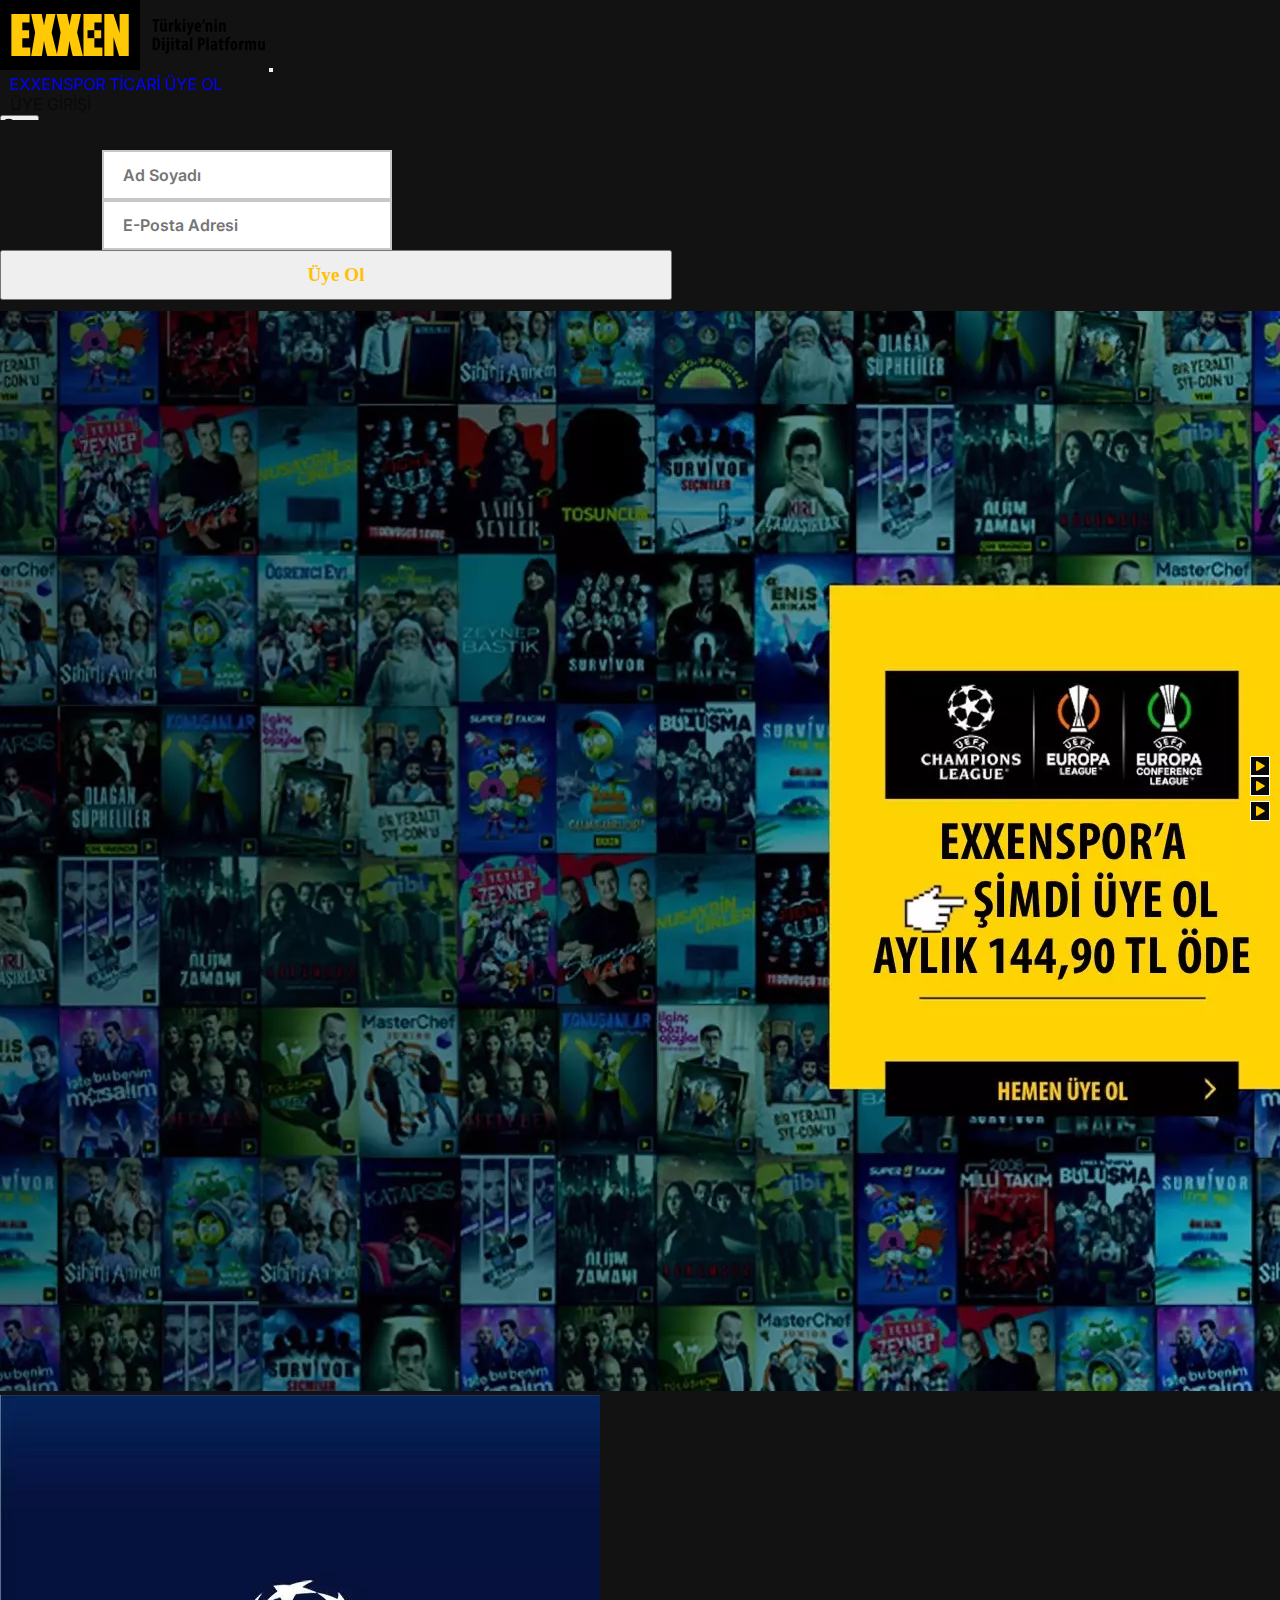
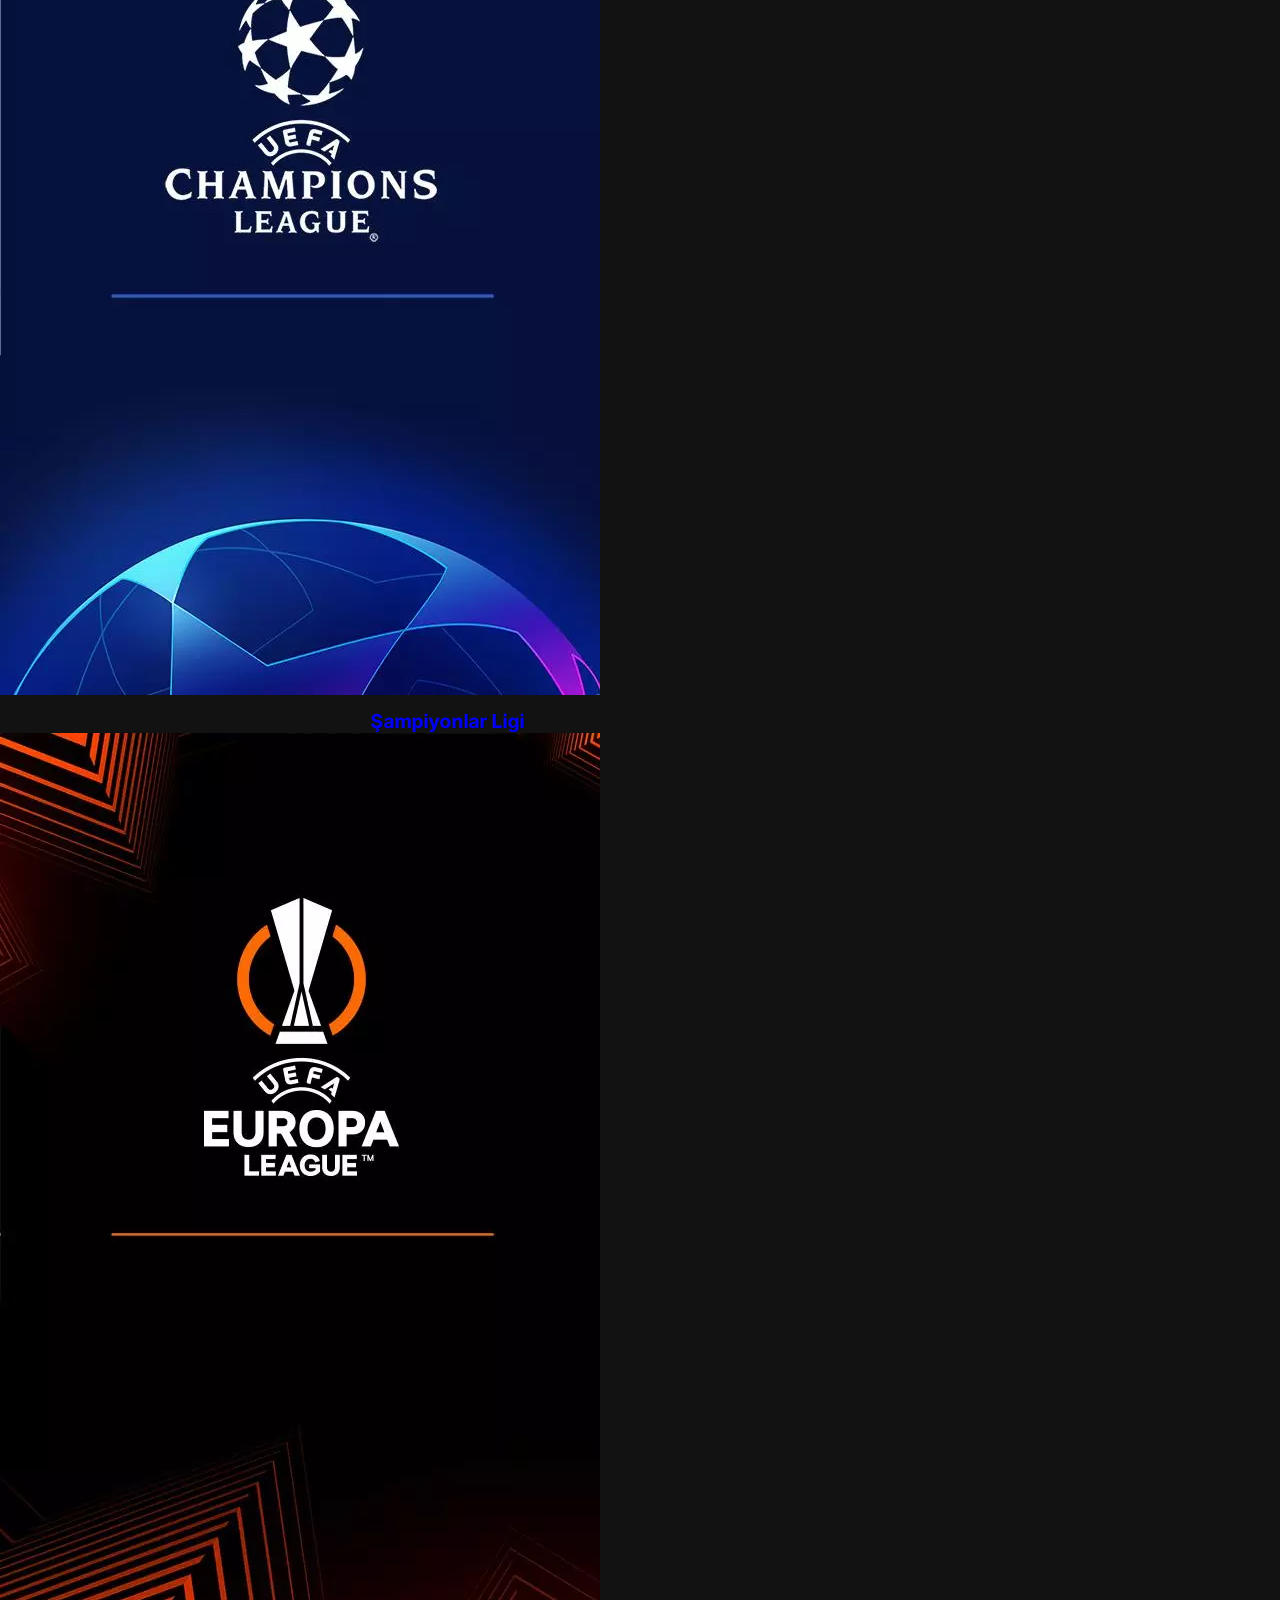
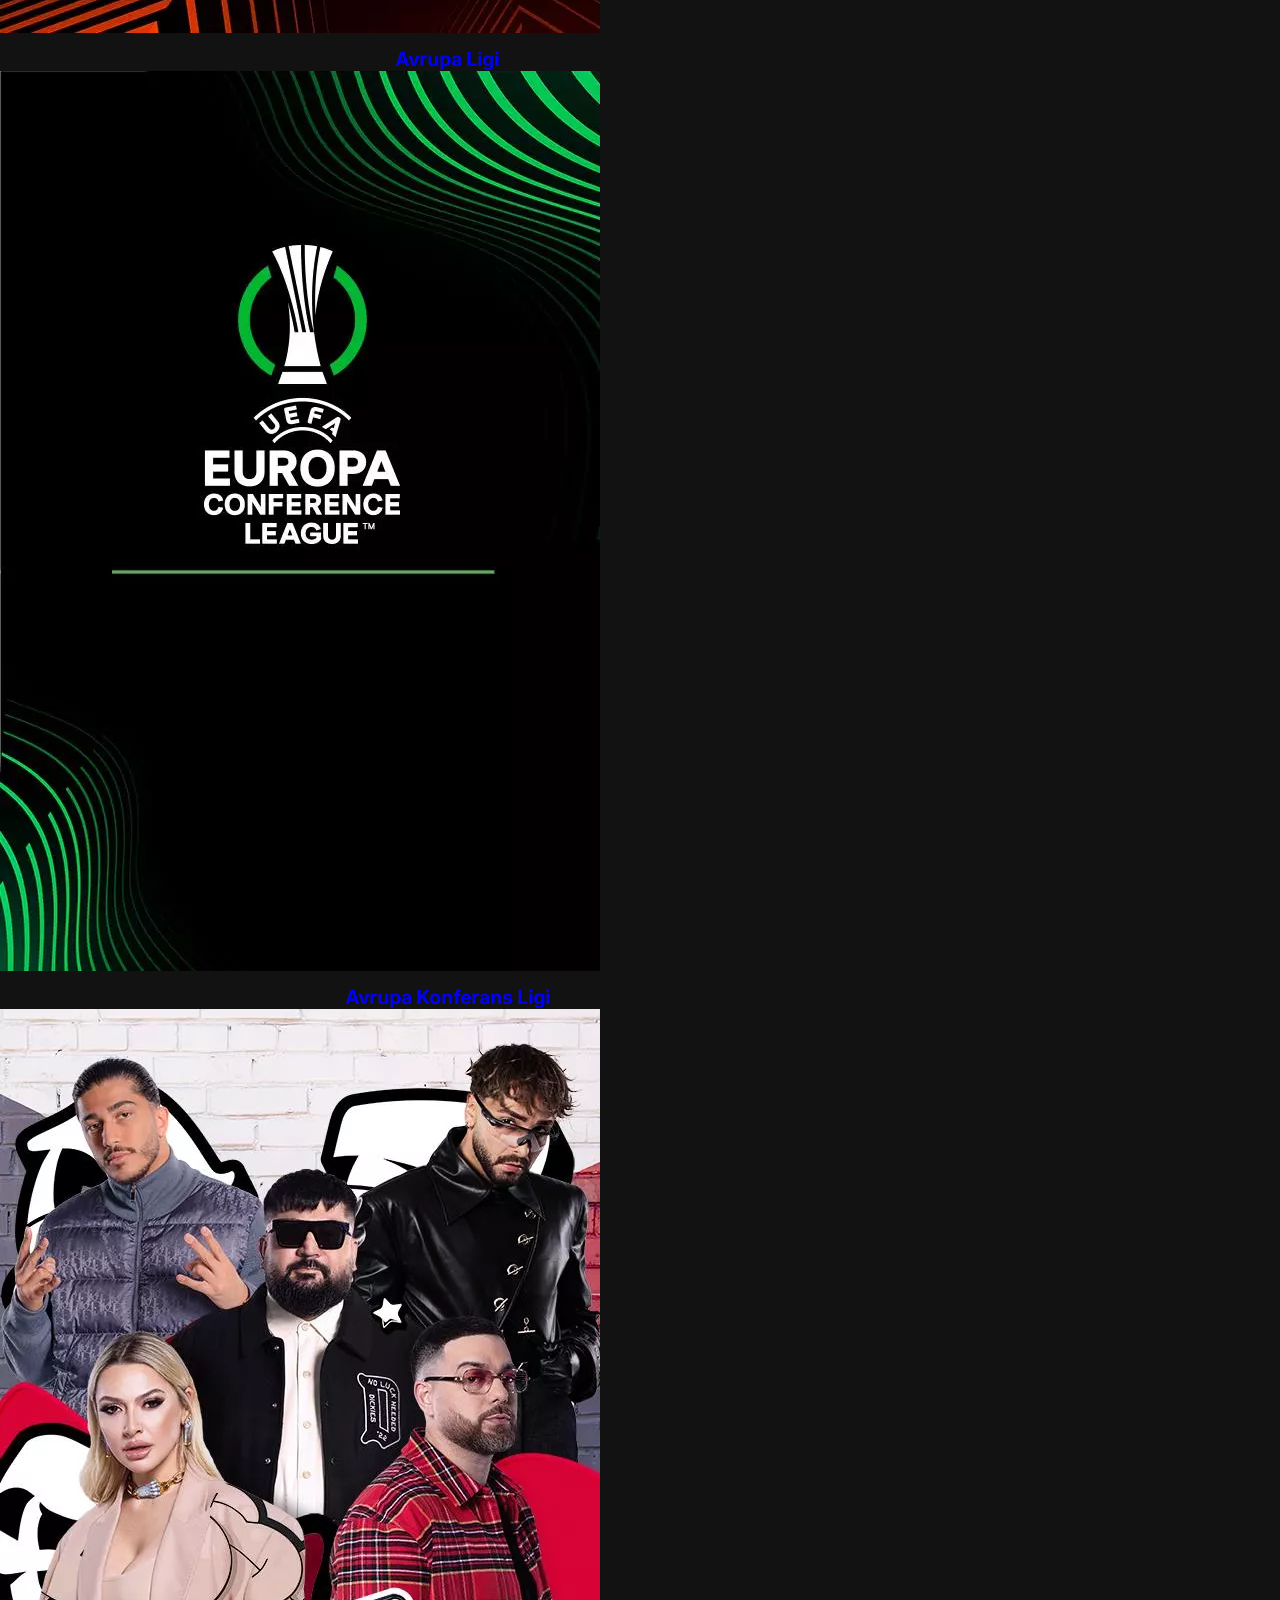
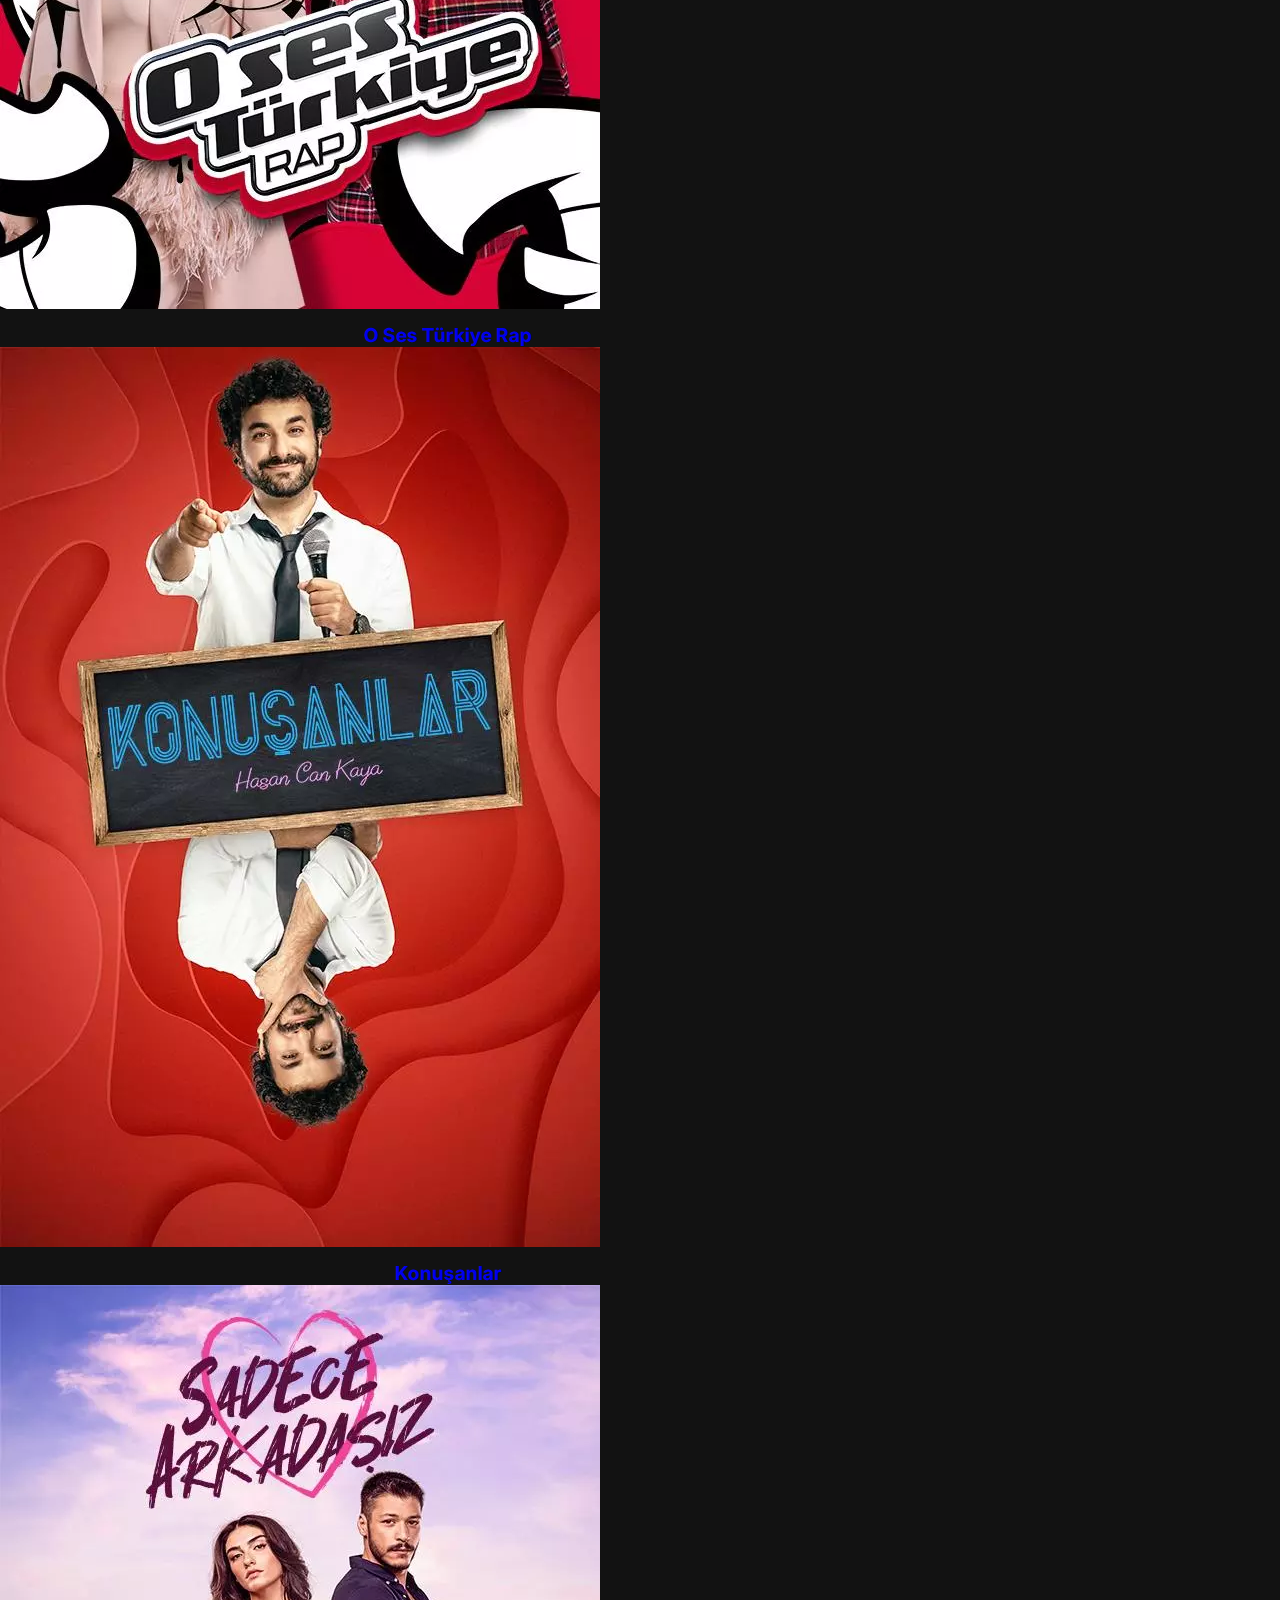
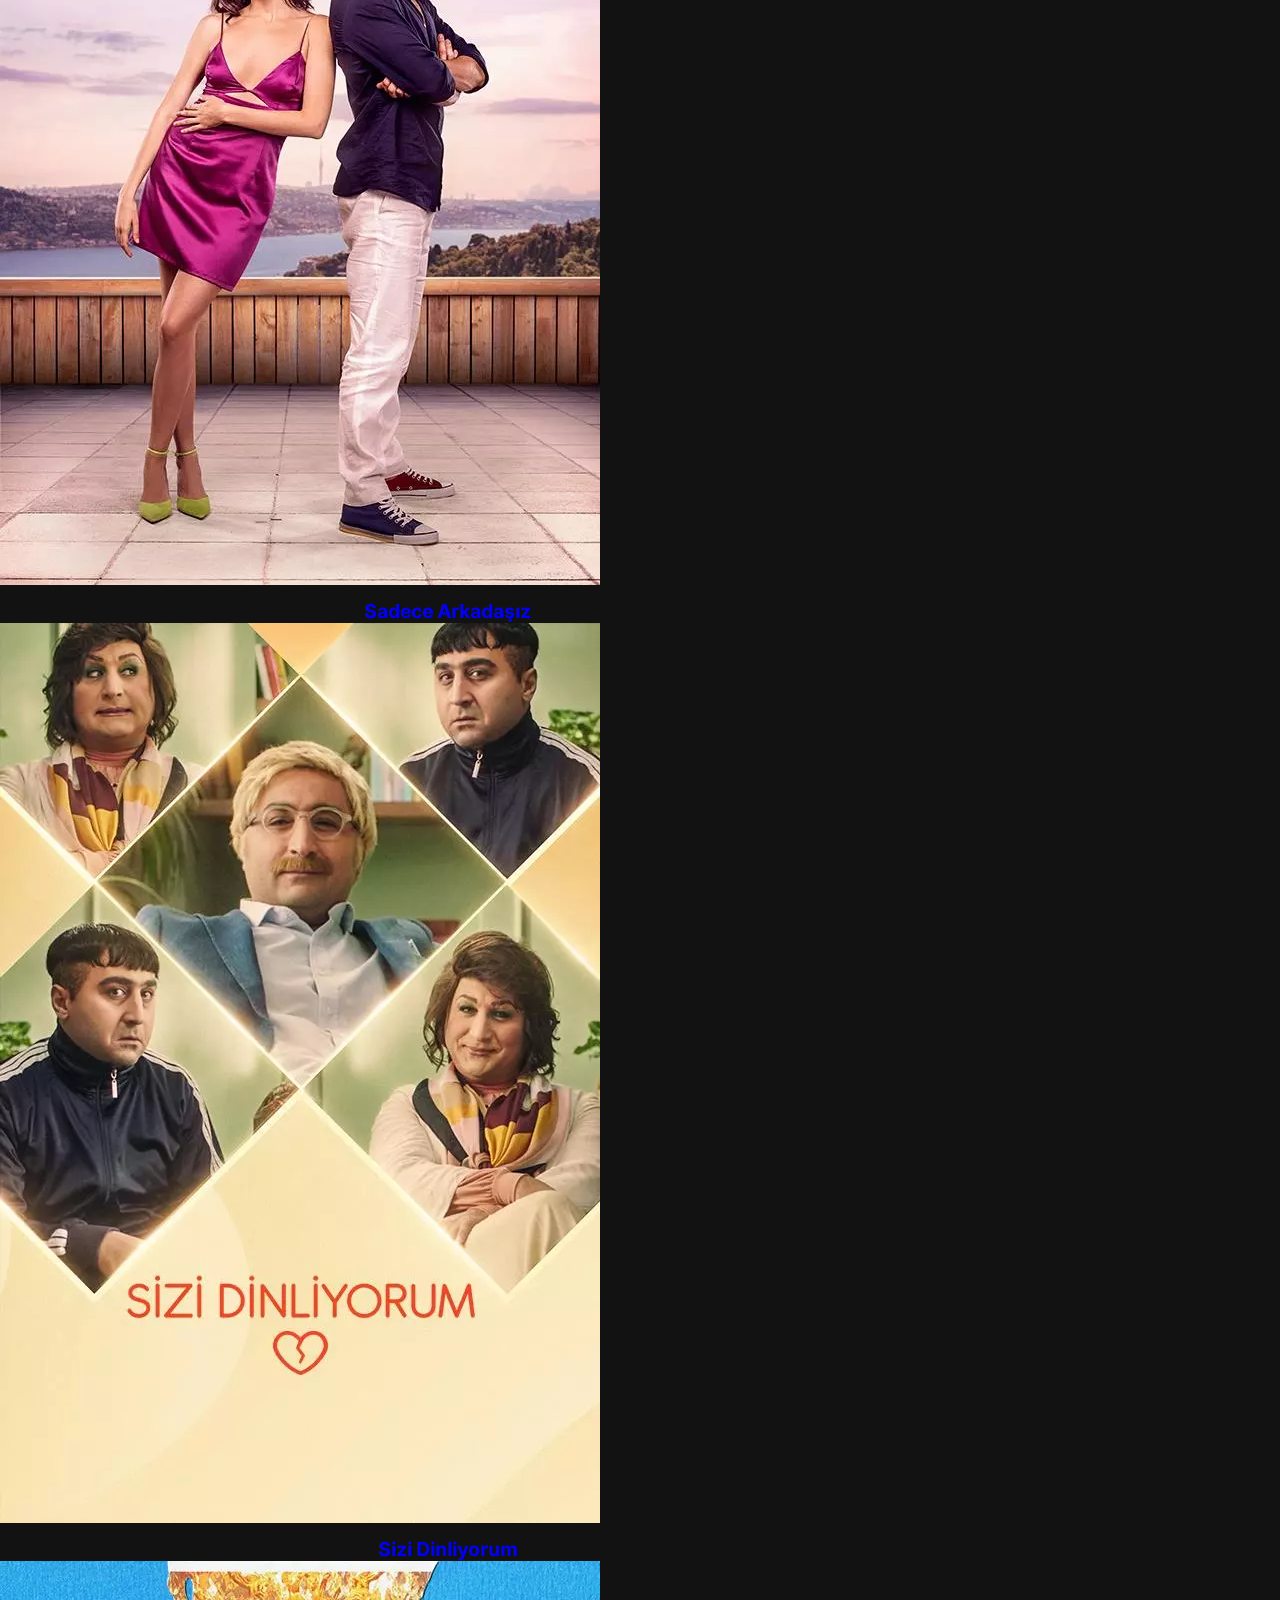
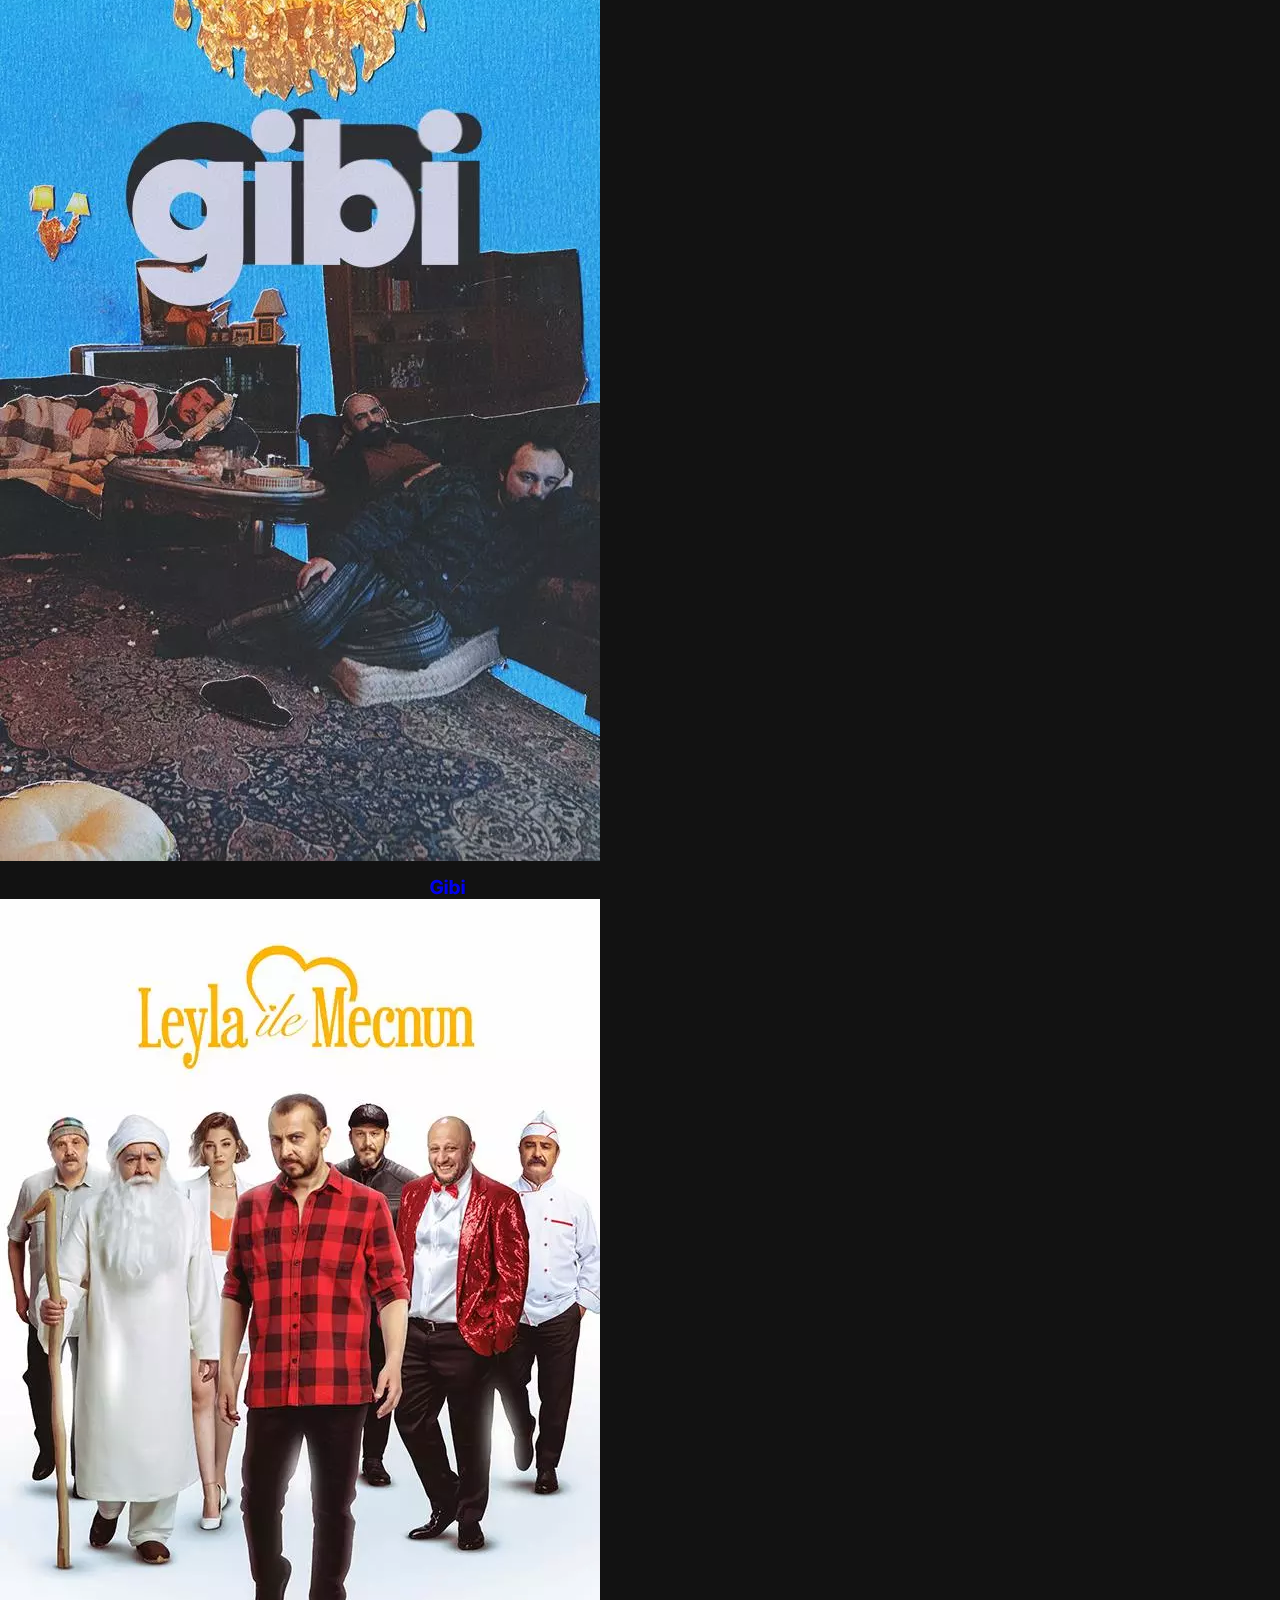
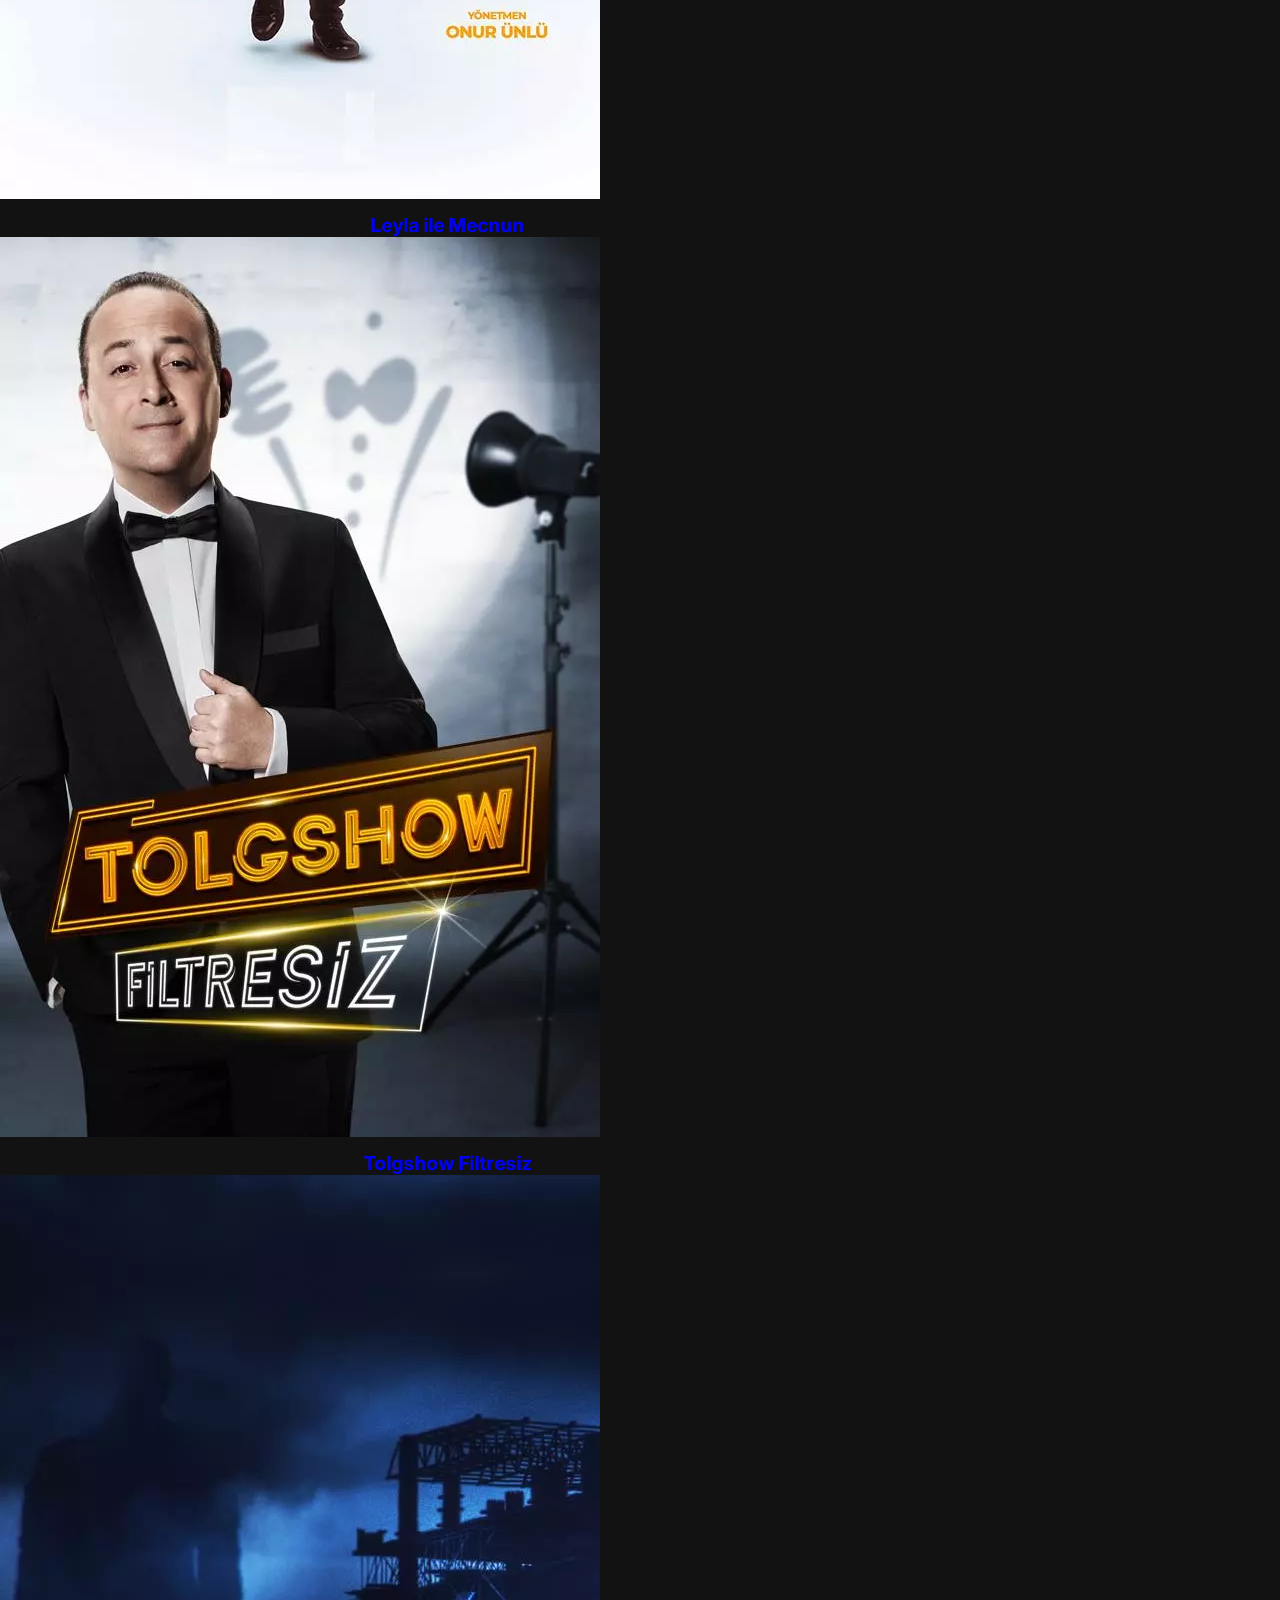
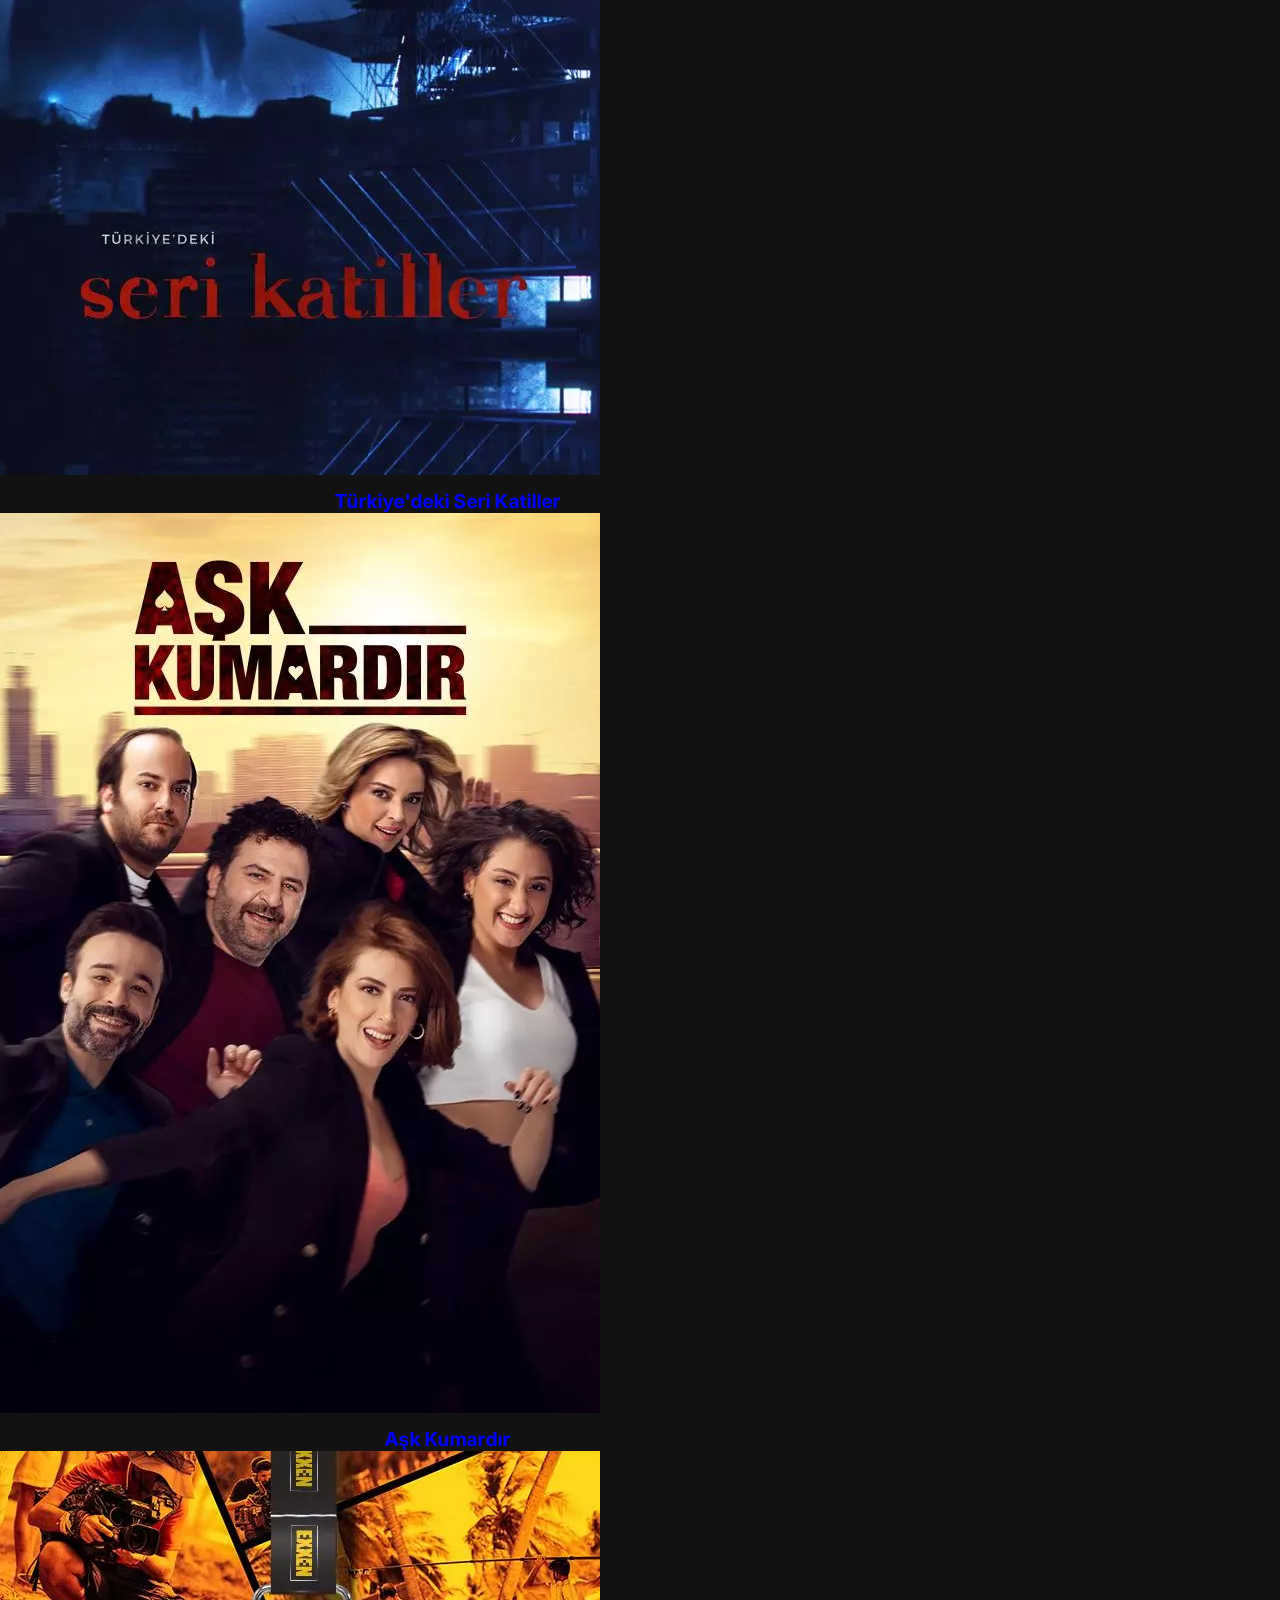
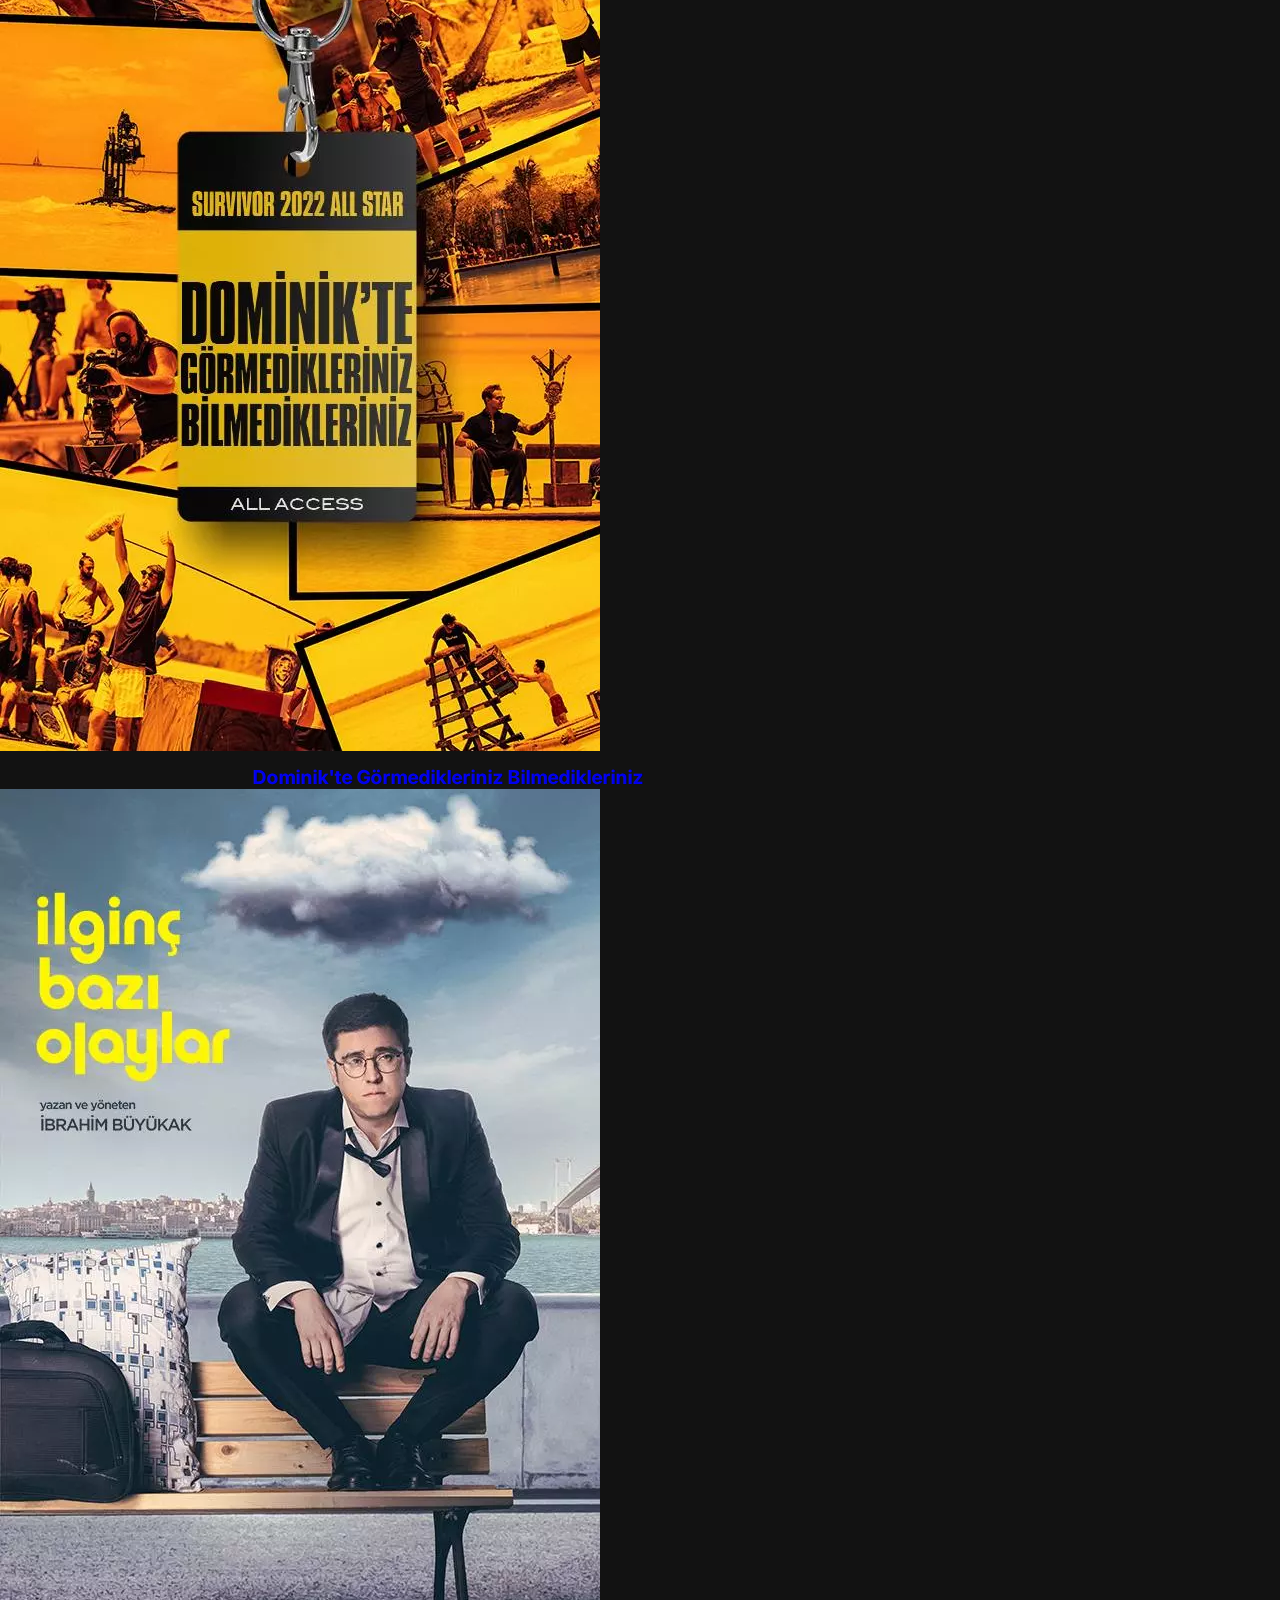
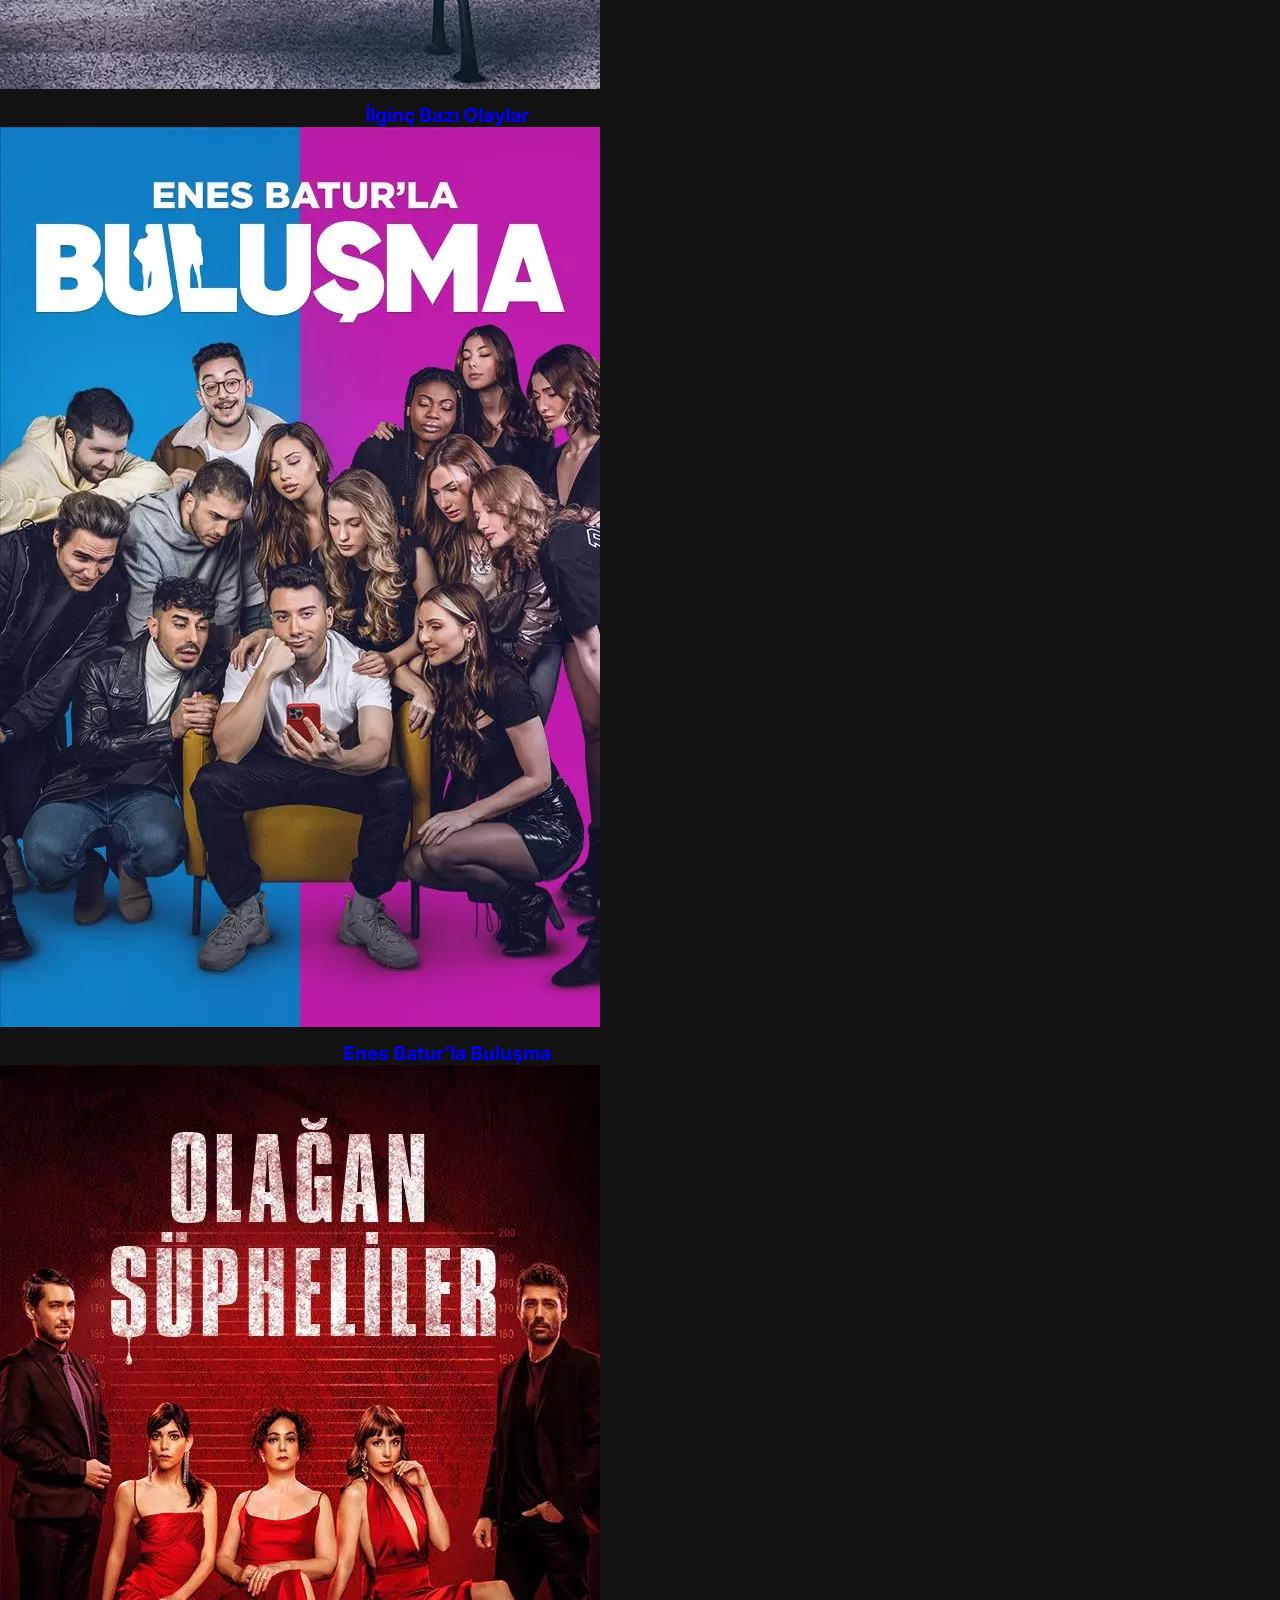
==== commit 19b716dc: "responsive" ====
--- a/index.html
+++ b/index.html
@@ -691,7 +691,7 @@
     </div>
     <!--! app end -->
     <!--! social start -->
-    <div class="social text-center">
+    <div class="social text-center justify-content-center">
       <img src="img/social/instagram.svg" class="mx-1" alt="" />
       <img src="img/social/facebook.svg" class="mx-1" alt="" />
       <img src="img/social/twitter.svg" class="mx-1" alt="" />
--- a/css/style.css
+++ b/css/style.css
@@ -6,7 +6,12 @@
   padding: 0;
   font-family: "Inter", sans-serif, Helvetica;
 }
-
+a {
+  text-decoration: none;
+}
+ul {
+  list-style-type: none;
+}
 body {
   background-color: #121212;
 }
@@ -23,10 +28,44 @@
   color: #090909 !important;
   font-size: 16px !important;
 }
+/*! navbar */
+@media (max-width: 1050px) {
+  .navbar-collapse {
+    z-index: 9999;
+    display: flex;
+  }
+  .navbar-collapse ul {
+    display: flex;
+  }
+  .navbar-collapse .enter {
+    display: none;
+  }
+  .navbar-collapse .dropdown {
+    display: none;
+  }
+}
+
 /*! exxenspor */
 .exxenspor {
   padding: 10px !important;
   font-size: 16px;
+}
+@media (max-width: 920px) {
+  .background .row {
+    display: block;
+    width: 100% !important;
+  }
+  .background .col-4 {
+    width: 100% !important;
+    margin: 20px;
+  }
+  .background .input-group {
+    width: 100% !important;
+  }
+  .background button {
+    margin-left: 25px;
+    width: 95% !important;
+  }
 }
 /*! dropdown */
 .dropdown-menu a:hover {
@@ -112,10 +151,16 @@
   margin: 0 5px;
 }
 /*! social */
+.social {
+  display: flex;
+  column-gap: 5px;
+}
 .social img {
   cursor: pointer;
 }
-
+.social-2 img {
+  border-radius: 50%;
+}
 /*! help center */
 .help a {
   font-size: 20.8px;
@@ -173,13 +218,52 @@
   width: 50%;
 }
 .input-group {
+  display: flex;
+  align-items: center;
+  justify-content: center;
+  height: 50px;
   width: 53% !important;
-  display: flex;
-  align-items: center;
-  justify-content: center;
-  height: 50px;
+
   margin-left: 10px !important;
 }
 .input-group .dropdown-toggle {
   height: 100% !important;
 }
+/*! footer */
+footer {
+  padding-top: 35px;
+  background-color: #212121;
+  padding-bottom: 56px;
+}
+.row-1 {
+  display: flex;
+}
+
+.row-2 {
+  display: flex;
+  width: 100%;
+}
+.row-2 li {
+  width: 100%;
+  display: inline-block;
+  margin: 7px 28px 0 0 !important;
+}
+.row-2 li a {
+  font-size: 1rem;
+  text-decoration: none;
+  color: #9e9e9e;
+  font-family: "Inter Regular";
+}
+.col-lg-3 h3 {
+  color: #9e9e9e;
+  font-size: 14px;
+  border-bottom: 1px solid #484848;
+  margin-top: 20px;
+  font-family: "Inter Bold" !important;
+  padding-bottom: 6px;
+  margin-bottom: 10px;
+}
+.img-app img {
+  width: 160px;
+  margin: 10px;
+}
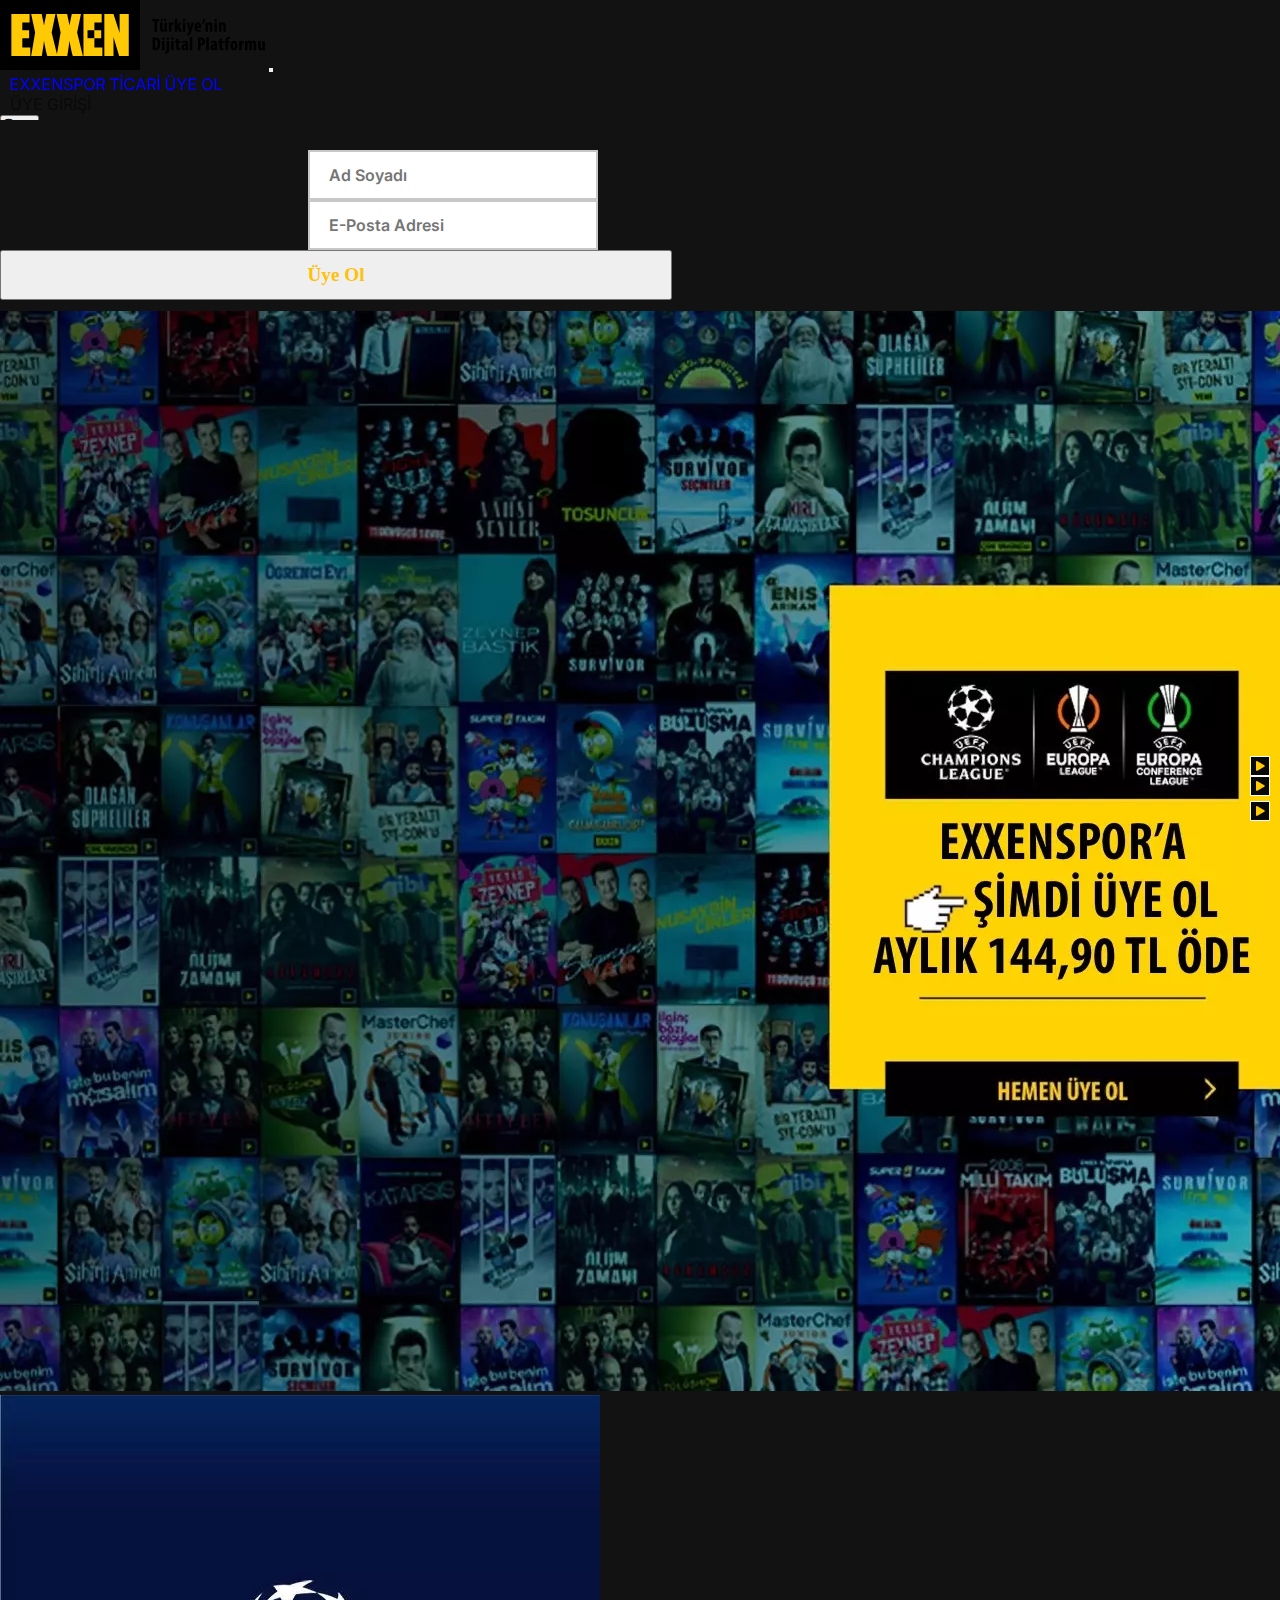
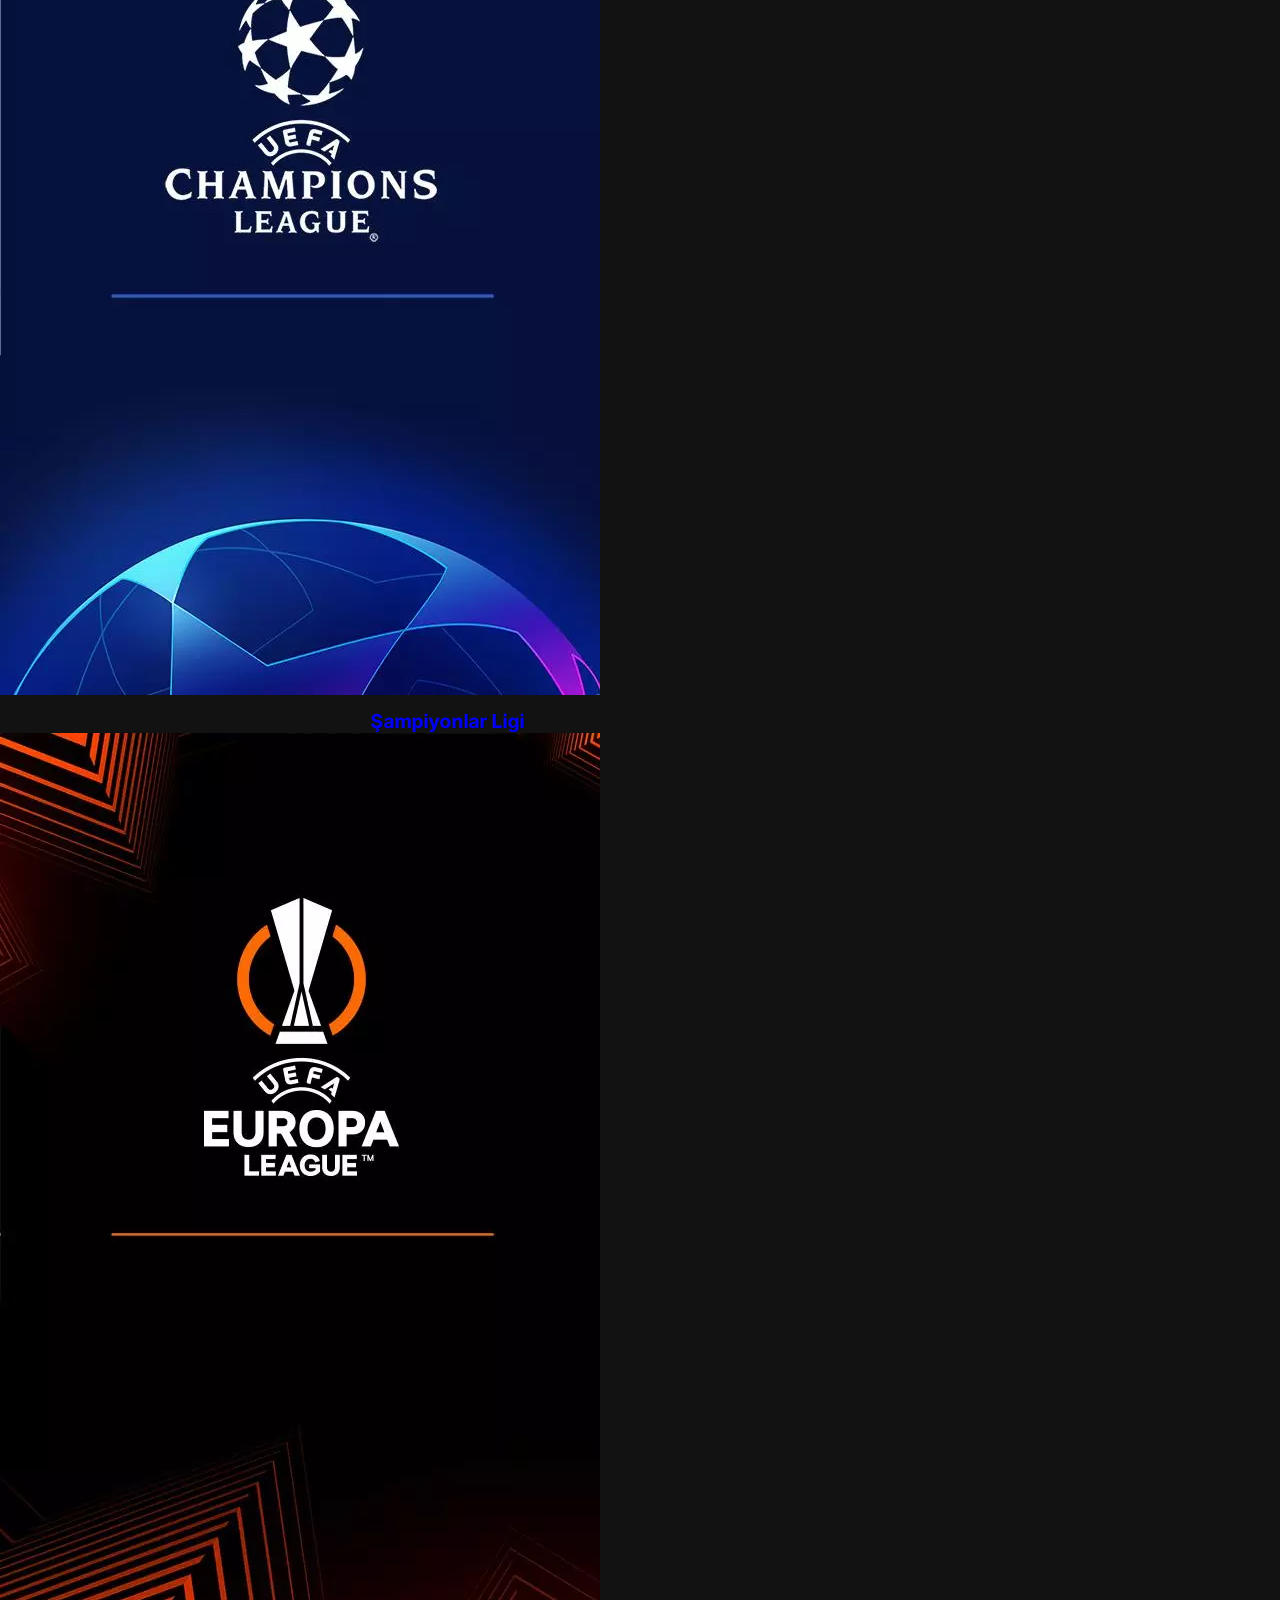
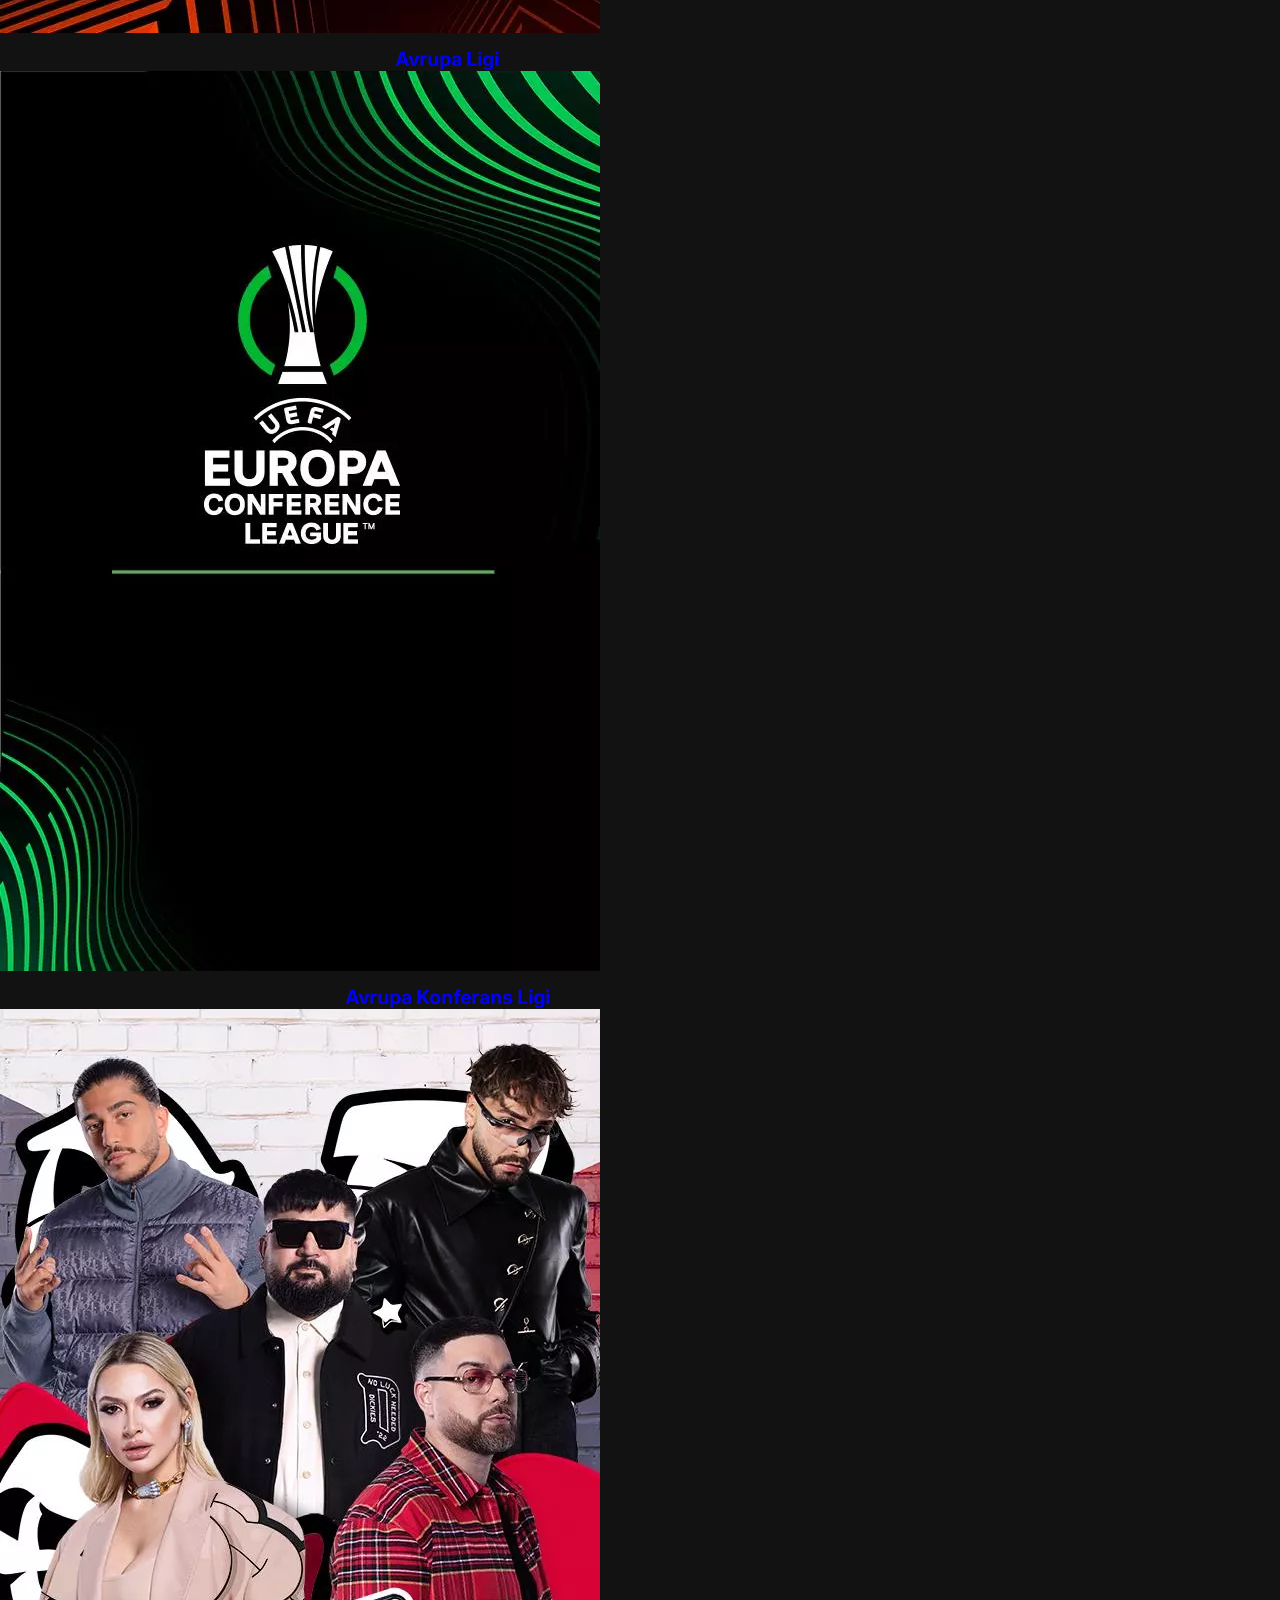
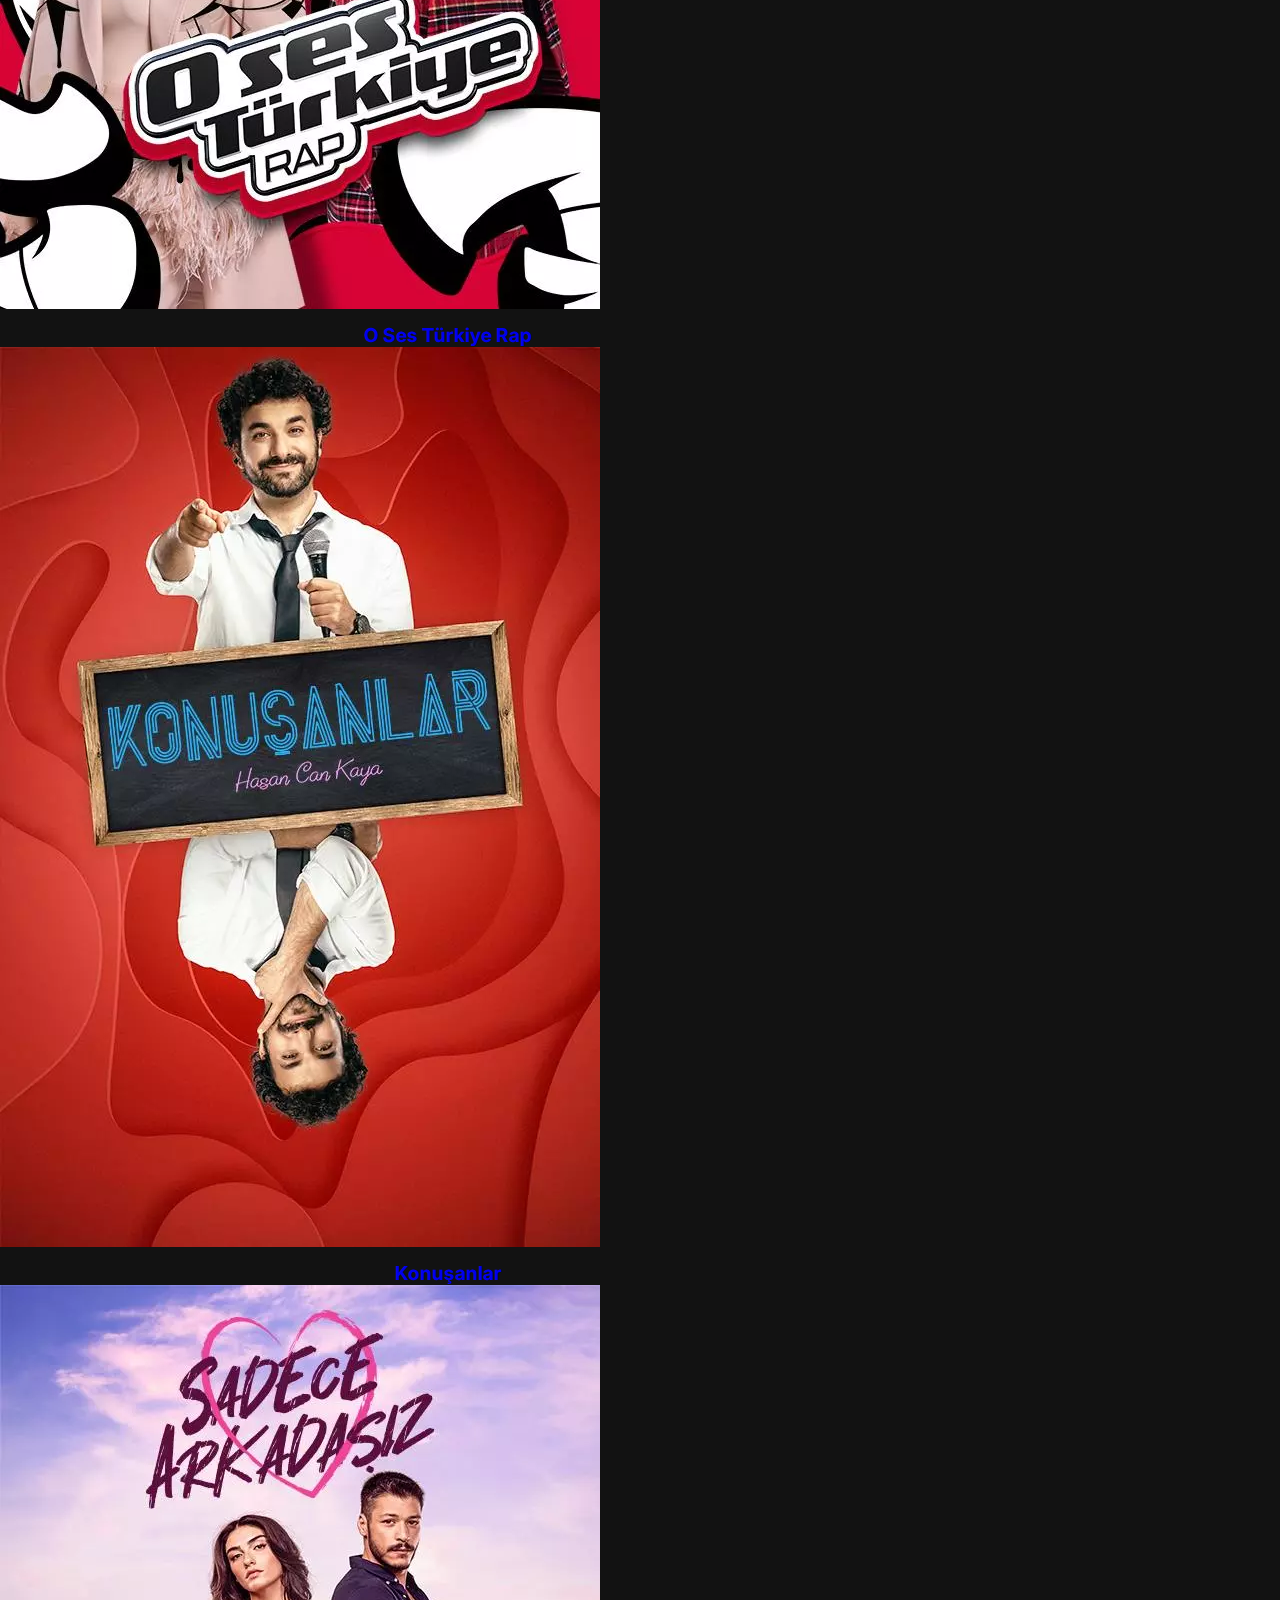
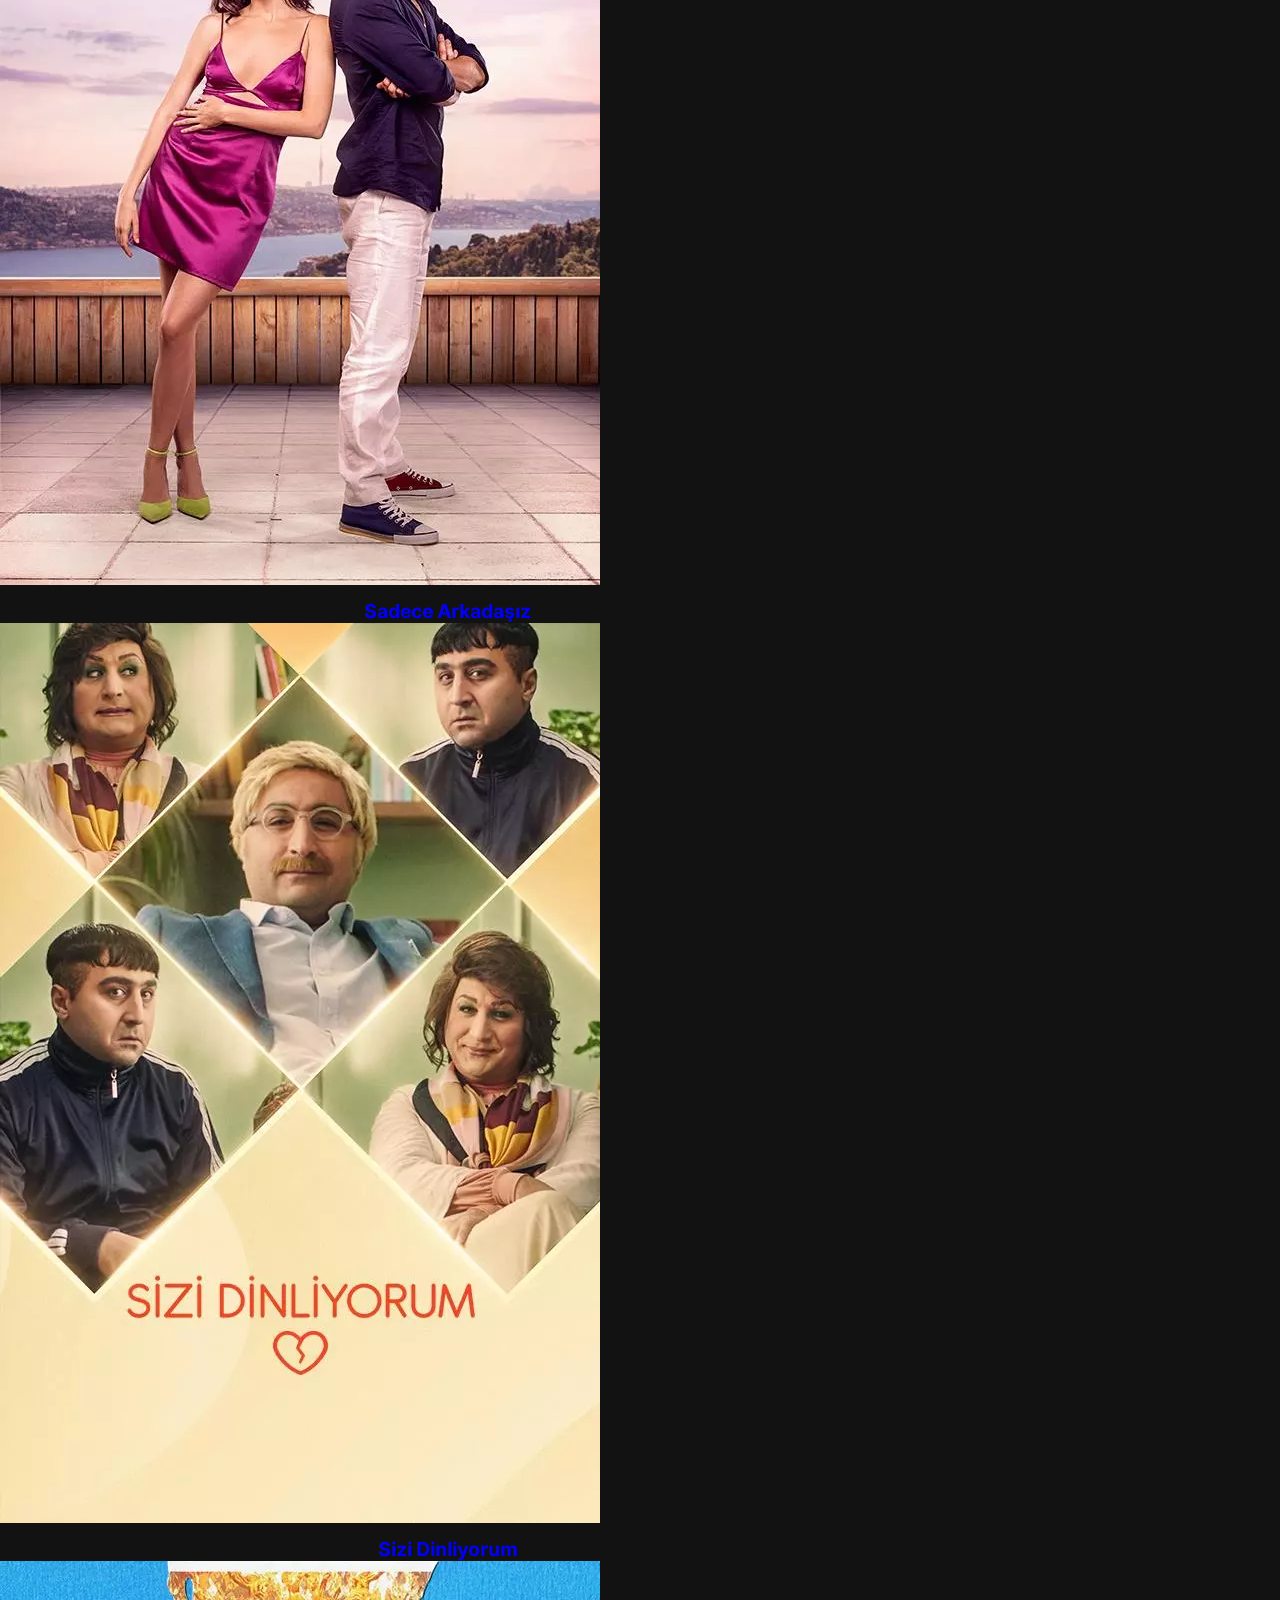
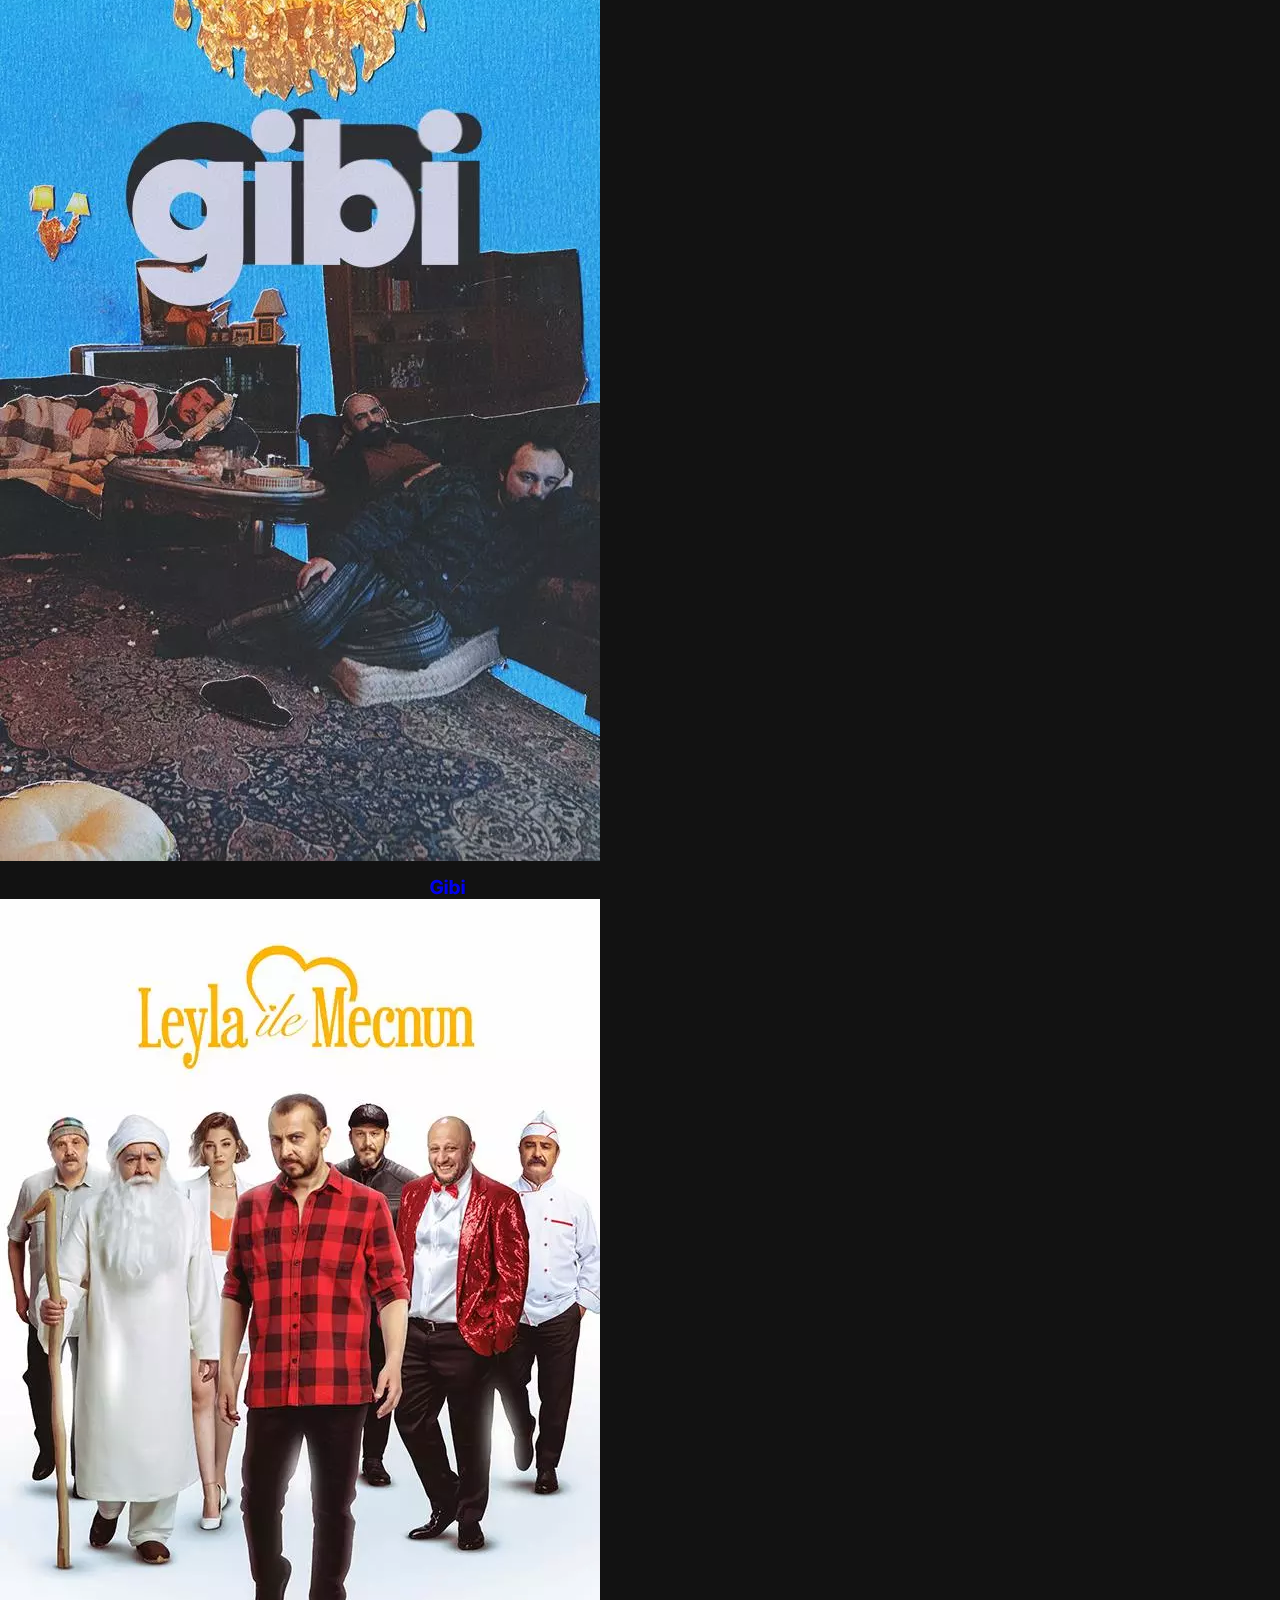
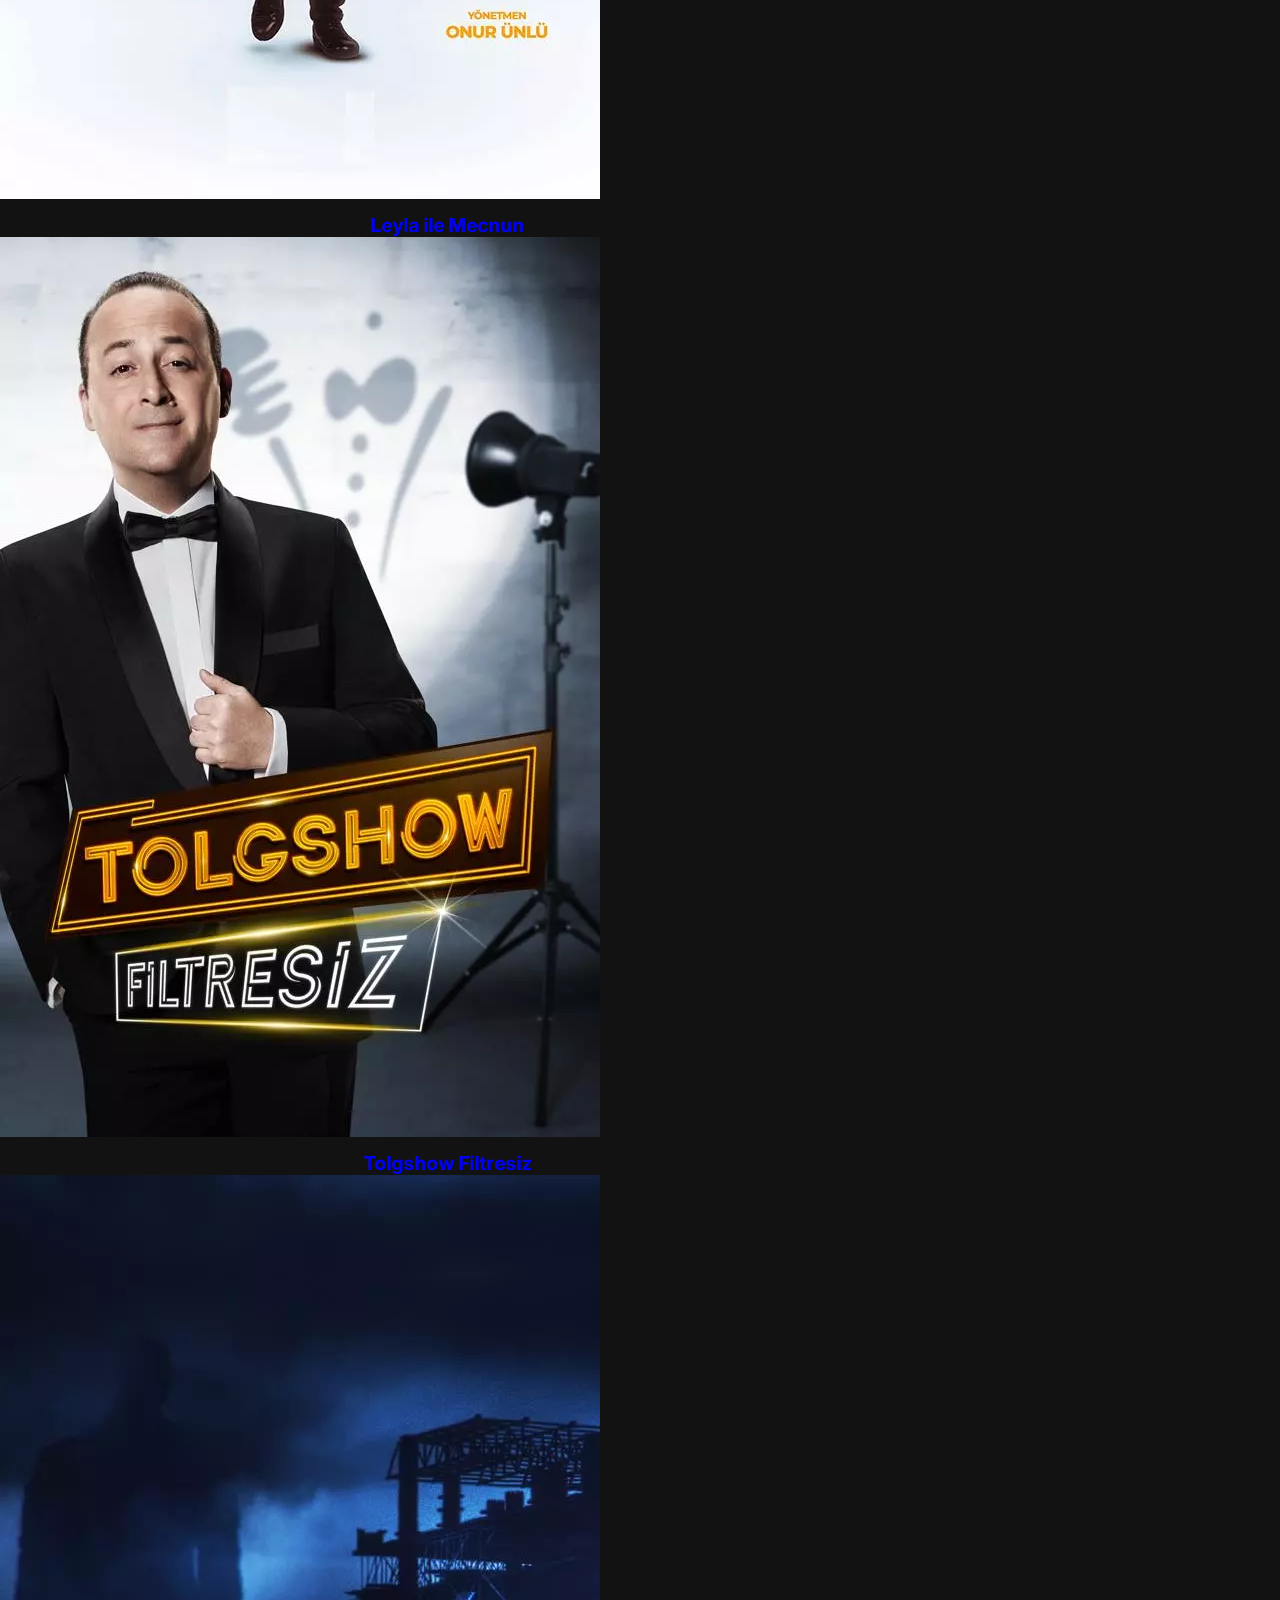
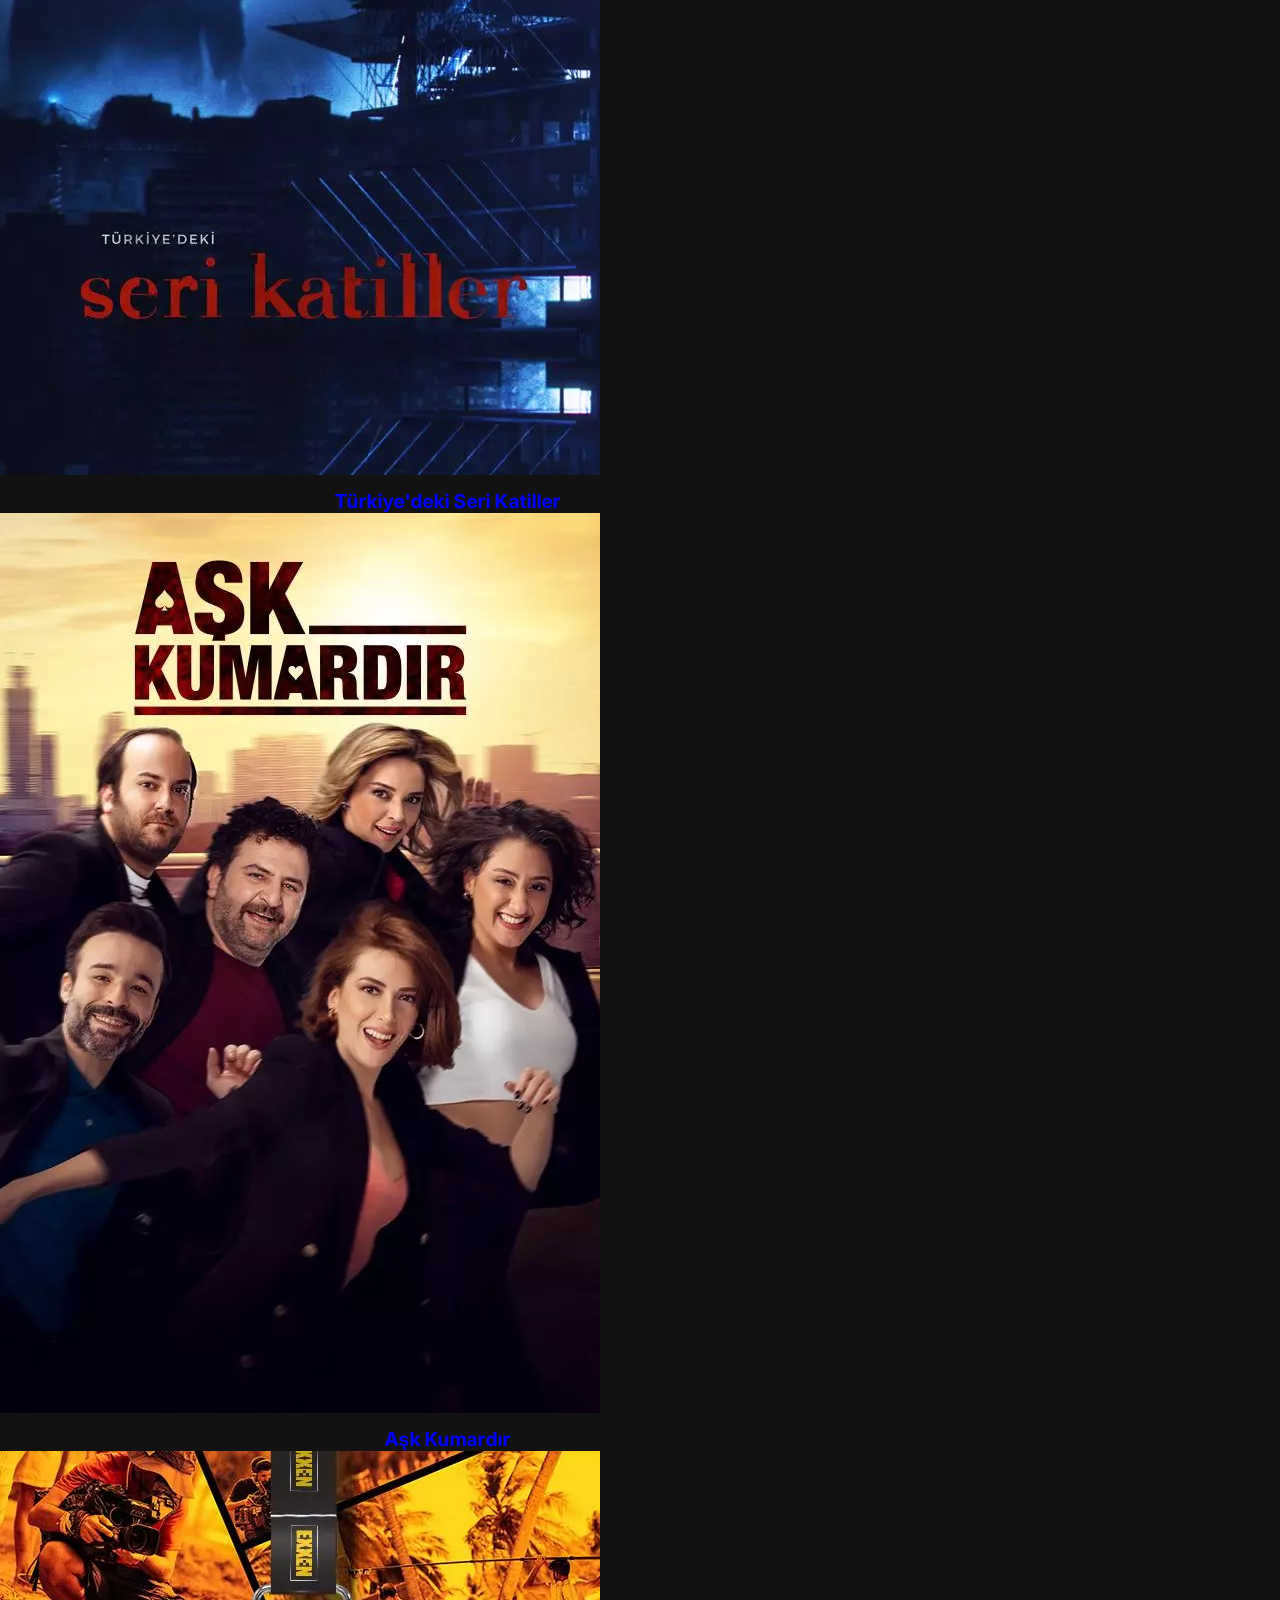
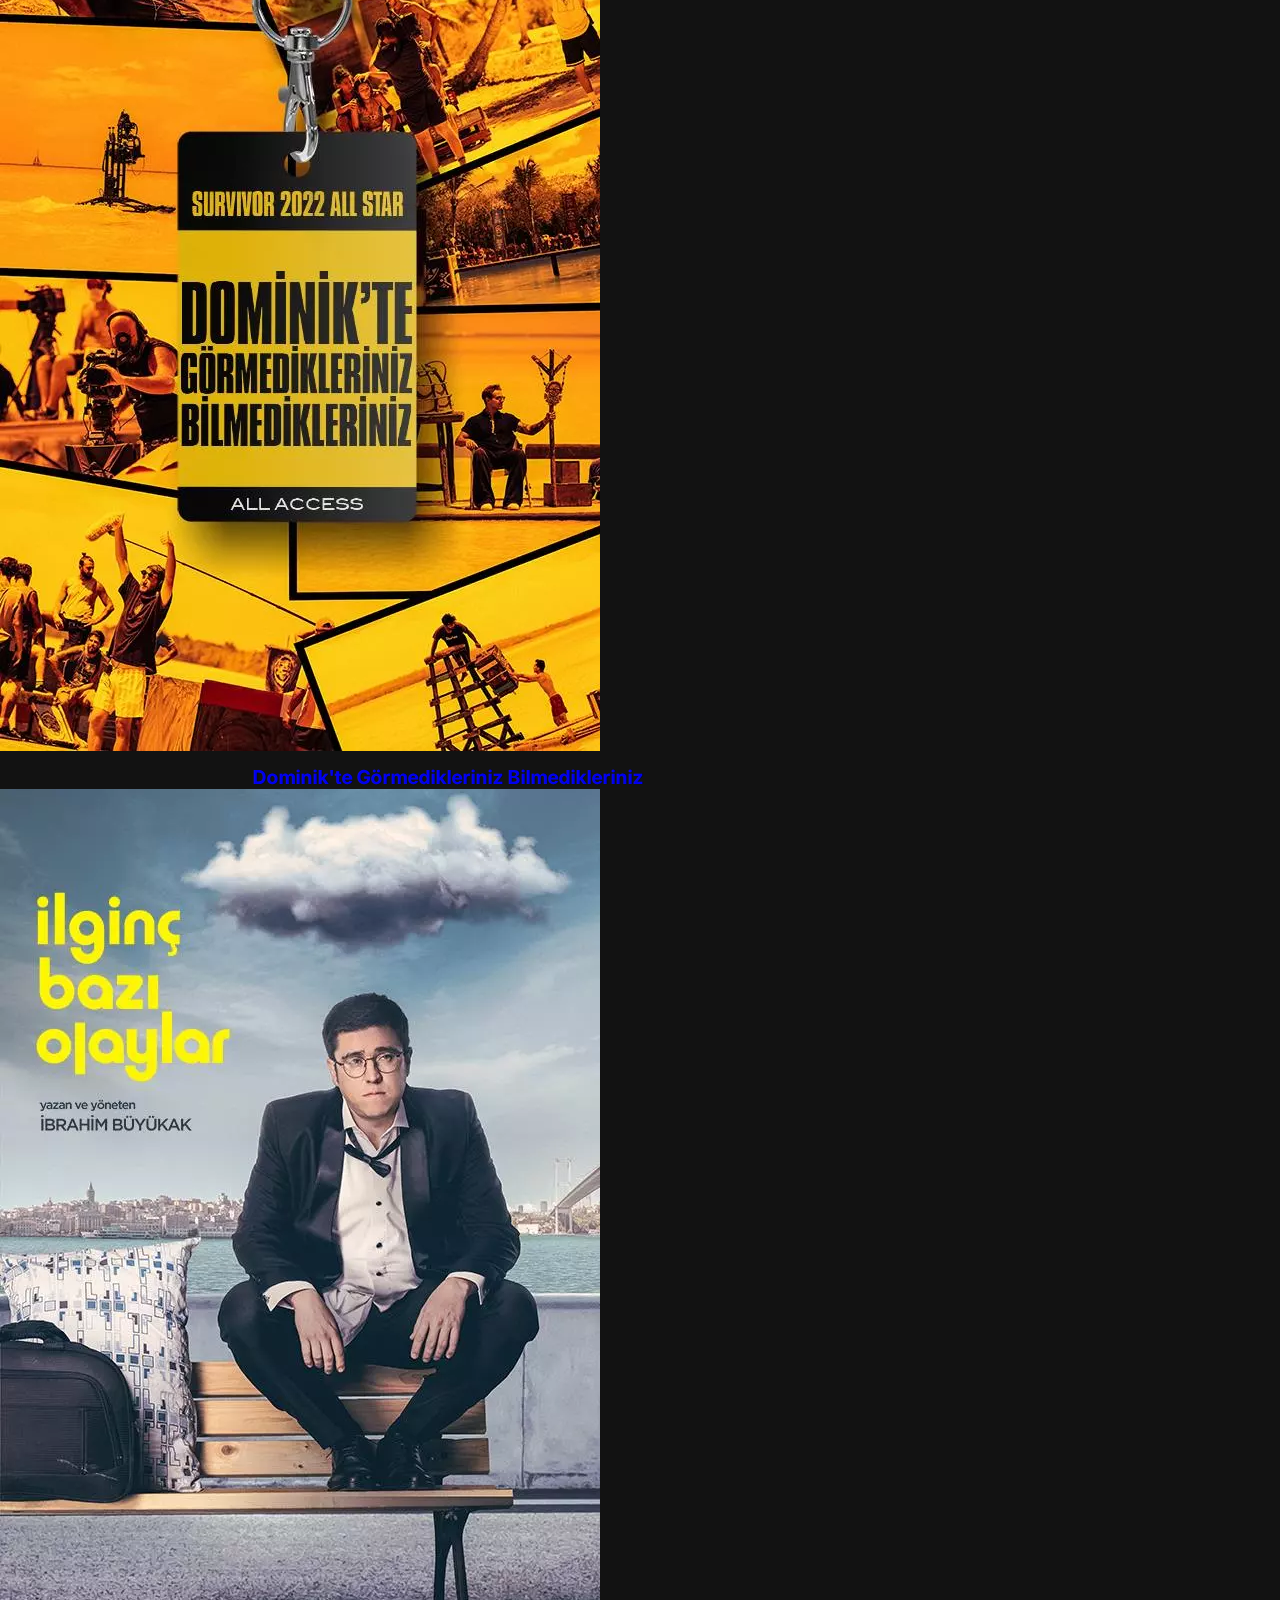
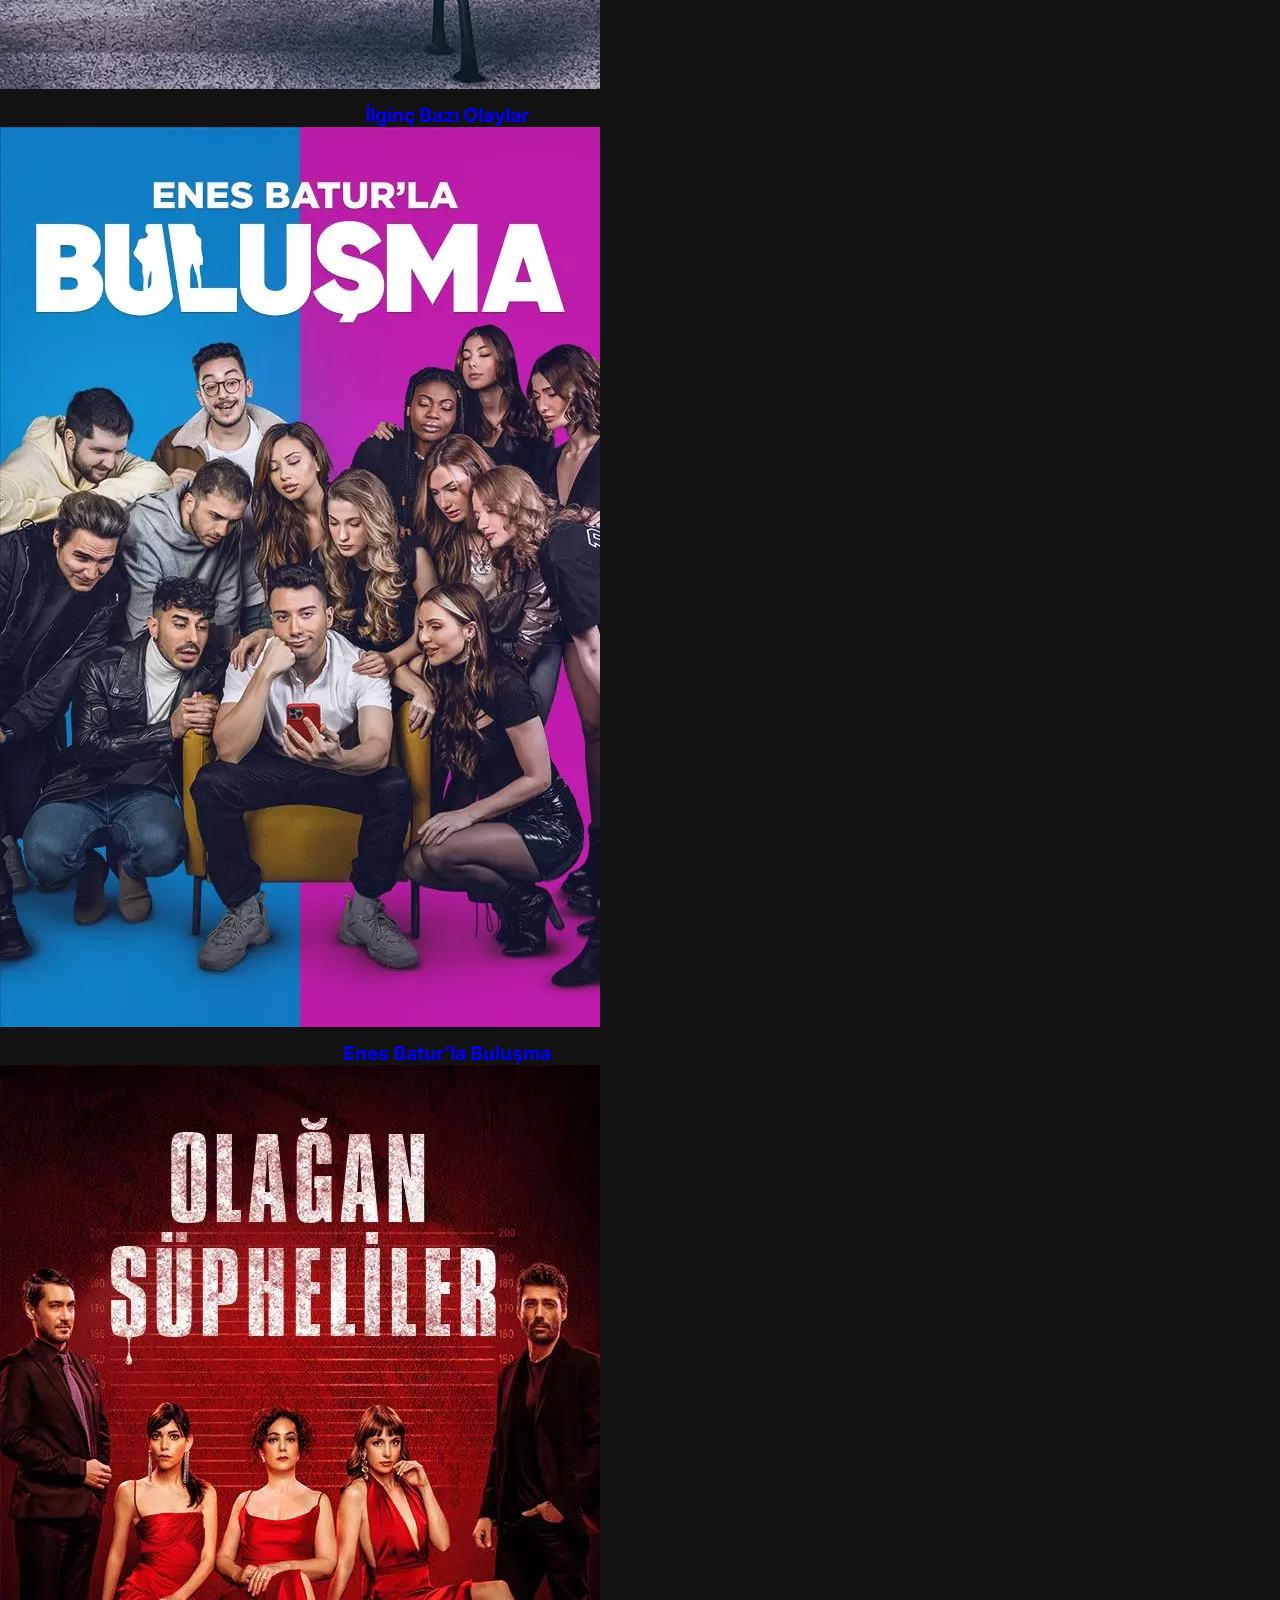
==== commit 0d88c31a: "uyegirisi eklendi" ====
--- a/index.html
+++ b/index.html
@@ -55,7 +55,7 @@
                 <li class="nav-item text-center">
                   <a
                     class="nav-link bg-warning border border-black fw-bold text-black enter"
-                    href="#"
+                    href="uyegırısı.html"
                     >ÜYE GİRİŞİ</a
                   >
                 </li>
--- a/css/style.css
+++ b/css/style.css
@@ -222,12 +222,15 @@
   align-items: center;
   justify-content: center;
   height: 50px;
+  margin-left: 10px !important;
+}
+.group-1 {
   width: 53% !important;
-
-  margin-left: 10px !important;
 }
 .input-group .dropdown-toggle {
   height: 100% !important;
+}
+.input-group .form-control {
 }
 /*! footer */
 footer {
@@ -267,3 +270,25 @@
   width: 160px;
   margin: 10px;
 }
+/*! uye girisi content */
+.content {
+  display: flex;
+  align-items: center;
+  justify-content: center;
+  width: 100%;
+  background-color: #111;
+  margin: 0 0 150px 0;
+}
+.content h2 {
+  margin: 0;
+  font-size: 28px;
+  text-align: center;
+  color: #fff;
+  margin-bottom: 20px;
+  word-break: break-word;
+}
+.btn-three,
+.btn-three:hover {
+  background-color: #333;
+  color: #fff !important;
+}
